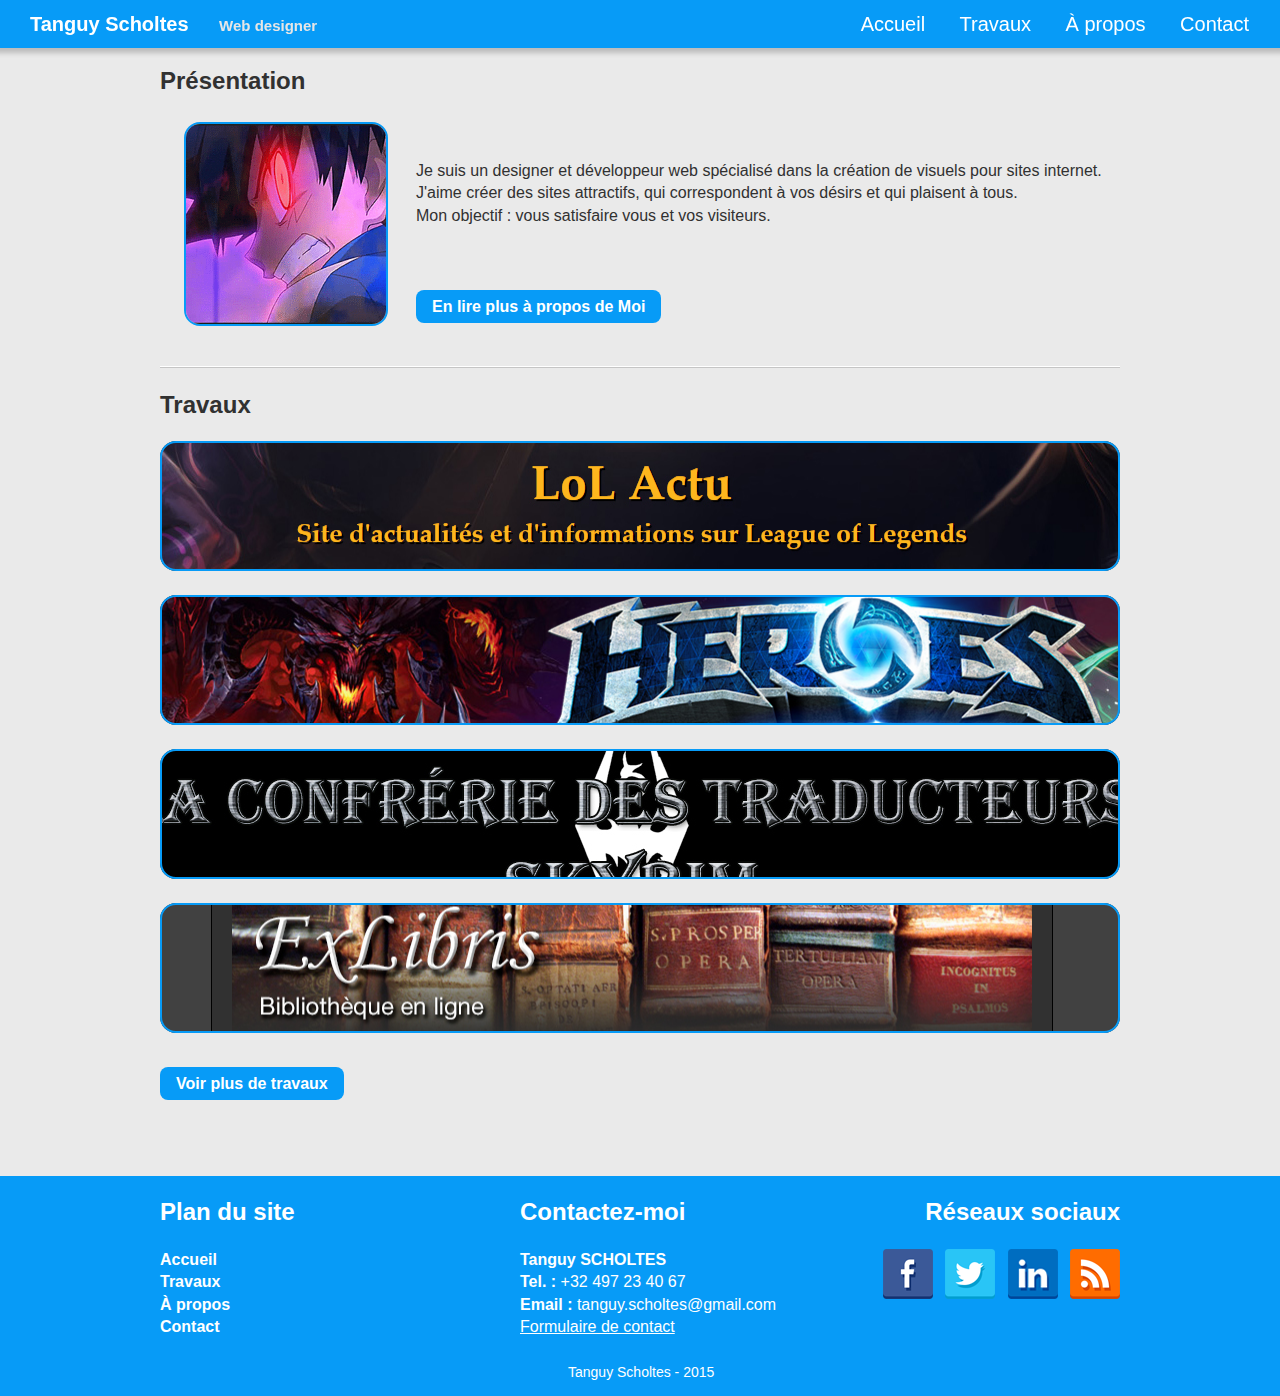
==== index.html @ 2d55f9d7 "Mockup before responsive (contact page to finish styling first)" ====
<!DOCTYPE html>
<!--[if lt IE 7]>      <html class="no-js lt-ie9 lt-ie8 lt-ie7"> <![endif]-->
<!--[if IE 7]>         <html class="no-js lt-ie9 lt-ie8"> <![endif]-->
<!--[if IE 8]>         <html class="no-js lt-ie9"> <![endif]-->
<!--[if gt IE 8]><!-->
<html class="no-js"> <!--<![endif]-->
    <head>
        <meta charset="utf-8">
        <meta http-equiv="X-UA-Compatible" content="IE=edge,chrome=1">
        <meta name="description" content="">
        <meta name="viewport" content="width=device-width, initial-scale=1">

        <script src="js/vendor/modernizr-2.6.2.min.js"></script>

        <link rel="stylesheet" href="css/style.css">
        <script type="text/javascript" src="js/script.js" ></script>

        <link rel="shortcut icon" type="image/png" href="img/favicon.png" />
		<title>Accueil - Tanguy Scholtes Portfolio</title>
	</head>

	<body>
		<!--[if lt IE 7]>
     	   <p class="browsehappy">You are using an <strong>outdated</strong> browser. Please <a href="http://browsehappy.com/">upgrade your browser<to improve your experience.</p>
        <![endif]-->
<div class="wrapper">
    <!-- contenu -->
    <header class="header-menu">
        <span class="site-title"><a class="site-link" href="index.html">Tanguy Scholtes</a> <span class="site-subtitle">Web designer</span></span>
        <nav class="menu">
            <h2 class="menu-title title-hidden">Navigation</h2>
            <ul class="menu-list">
                <li class="menu-list-item"><a class="menu-list-link" href="index.html">Accueil</a></li>
                <li class="menu-list-item"><a class="menu-list-link" href="travaux.html">Travaux</a></li>
                <li class="menu-list-item"><a class="menu-list-link" href="about.html">À propos</a></li>
                <li class="menu-list-item"><a class="menu-list-link" href="contact.html">Contact</a></li>
            </ul>
        </nav>
    </header>
        
    <main class="content">
        <h1 class="title title-hidden">Accueil</h1>
		<section class="about">
			<h2 class="title about-title">Présentation</h2>
			<img class="about-image" src="img/TanguyScholtes.png" alt="Tanguy Scholtes">
			<p class="about-text">
				Je suis un designer et développeur web spécialisé dans la création de visuels pour sites internet.<br>
				J'aime créer des sites attractifs, qui correspondent à vos désirs et qui plaisent à tous.<br>
                Mon objectif : vous satisfaire vous et vos visiteurs.<br>

				<span class="button button-about-preview"><a class="button-link" href="about.html">En lire plus à propos de Moi</a></span>
			</p>
		</section>

		<section class="last-works">
			<h2 class="title">Travaux</h2>
			<article class="last-work last-work-1">
				<a class="last-work-link" href="rework-LoLActu.html">
					<h3 class="last-work-title">Refonte de site : LoLActu</h3>
					<p class="last-work-text">Création de la page d'accueil d'un site d'information fictif sur le jeu League of Legends dans le cadre du cours de Graphisme Web.</p>
				</a>
			</article>

			<article class="last-work last-work-2">
				<a class="last-work-link" href="#">
					<h3 class="last-work-title">Refonte de site : Heroes of the Storm</h3>
					<p class="last-work-text">Refonte de la page d'accueil du site du jeu Heroes of the Storm dans le cadre du cours de Graphisme Web.</p>
				</a>
			</article>

			<article class="last-work last-work-3">
				<a class="last-work-link" href="#">
					<h3 class="last-work-title">Refonte de site : Confrérie des traducteurs Skyrim</h3>
					<p class="last-work-text">Refonte de la page d'accueil de la section Skyrim du site La Confrérie des traducteurs dans le cadre du cours de Graphisme Web.</p>
				</a>
			</article>

			<article class="last-work last-work-4">
				<a class="last-work-link" href="#">
					<h3 class="last-work-title">Bibliothèque PHP</h3>
					<p class="last-work-text">Création d'une bibliothèque en PHP.</p>
				</a>
			</article>
			<span class="button"><a class="button-link" href="travaux.html">Voir plus de travaux</a></span>
		</section>
    </main>
</div>

		<footer class="footer">
            <div class="footer-width">
                <nav class="footer-sitemap footer-section">
                    <h2 class="footer-section-title">Plan du site</h2>
                    <ul class="footer-section-list">
                        <li class="footer-section-list-item"><a class="footer-section-list-link" href="index.html">Accueil</a></li>
                        <li class="footer-section-list-item"><a class="footer-section-list-link" href="travaux.html">Travaux</a></li>
                        <li class="footer-section-list-item"><a class="footer-section-list-link" href="about.html">À propos</a></li>
                        <li class="footer-section-list-item"><a class="footer-section-list-link" href="contact.html">Contact</a></li>
                    </ul>
                </nav>
                <section class="footer-contact footer-section">
                    <h2 class="footer-section-title">Contactez-moi</h2>
                    <ul class="footer-section-list vcard" id="hcard-Tanguy-Scholtes">
                        <li class="footer-section-list-item"><span class="footer-section-list-item-title fn">Tanguy SCHOLTES</span></li>
                        <li class="footer-section-list-item"><span class="footer-section-list-item-title tel">Tel. :</span> +32 497 23 40 67</li>
                        <li class="footer-section-list-item"><span class="footer-section-list-item-title email">Email :</span> tanguy.scholtes@gmail.com</li>
                        <li class="footer-section-list-item"><span><a class="footer-section-list-link" href="contact.html#contact-form">Formulaire de contact</a></span></li>
                    </ul>
                </section>
                <section class="footer-social footer-section">
                    <h2 class="footer-section-title">Réseaux sociaux</h2>
                    <ul class="footer-section-list">
                        <li class="footer-section-list-item"><a class="footer-section-list-link social-media-link" href="https://www.facebook.com/Soultaker720"><img class="footer-section-list-image social-media-image" src="img/facebook.png" alt="Facebook"></a></li>
                        <li class="footer-section-list-item"><a class="footer-section-list-link social-media-link" href="#"><img class="footer-section-list-image social-media-image" src="img/twitter.png" alt="Twitter"></a></li>
                        <li class="footer-section-list-item"><a class="footer-section-list-link social-media-link" href="#"><img class="footer-section-list-image social-media-image" src="img/linkedin.png" alt="Linkedin"></a></li>
                        <li class="footer-section-list-item"><a class="footer-section-list-link social-media-link" href="#"><img class="footer-section-list-image social-media-image" src="img/rss.png" alt="RSS"></a></li>
                    </ul>
                </section>
                <span class="footer-legal">Tanguy Scholtes - 2015</span>
            </div>
		</footer>

        <!-- Google Analytics: change UA-XXXXX-X to be your site's ID. -->
        <script>
            (function(b,o,i,l,e,r){b.GoogleAnalyticsObject=l;b[l]||(b[l]=
            function(){(b[l].q=b[l].q||[]).push(arguments)});b[l].l=+new Date;
            e=o.createElement(i);r=o.getElementsByTagName(i)[0];
            e.src='//www.google-analytics.com/analytics.js';
            r.parentNode.insertBefore(e,r)}(window,document,'script','ga'));
            ga('create','UA-XXXXX-X');ga('send','pageview');
        </script>

	</body>
</html>
---- css/style.css ----
/*! normalize.css v3.0.1 | MIT License | git.io/normalize */html{font-family:sans-serif;-ms-text-size-adjust:100%;-webkit-text-size-adjust:100%}body{margin:0}article,aside,details,figcaption,figure,footer,header,hgroup,main,nav,section,summary{display:block}audio,canvas,progress,video{display:inline-block;vertical-align:baseline}audio:not([controls]){display:none;height:0}[hidden],template{display:none}a{background:transparent}a:active,a:hover{outline:0}abbr[title]{border-bottom:1px dotted}b,strong{font-weight:bold}dfn{font-style:italic}h1{font-size:2em;margin:0.67em 0}mark{background:#ff0;color:#000}small{font-size:80%}sub,sup{font-size:75%;line-height:0;position:relative;vertical-align:baseline}sup{top:-0.5em}sub{bottom:-0.25em}img{border:0}svg:not(:root){overflow:hidden}figure{margin:1em 40px}hr{-moz-box-sizing:content-box;box-sizing:content-box;height:0}pre{overflow:auto}code,kbd,pre,samp{font-family:monospace,monospace;font-size:1em}button,input,optgroup,select,textarea{color:inherit;font:inherit;margin:0}button{overflow:visible}button,select{text-transform:none}button,html input[type="button"],input[type="reset"],input[type="submit"]{-webkit-appearance:button;cursor:pointer}button[disabled],html input[disabled]{cursor:default}button::-moz-focus-inner,input::-moz-focus-inner{border:0;padding:0}input{line-height:normal}input[type="checkbox"],input[type="radio"]{box-sizing:border-box;padding:0}input[type="number"]::-webkit-inner-spin-button,input[type="number"]::-webkit-outer-spin-button{height:auto}input[type="search"]{-webkit-appearance:textfield;-moz-box-sizing:content-box;-webkit-box-sizing:content-box;box-sizing:content-box}input[type="search"]::-webkit-search-cancel-button,input[type="search"]::-webkit-search-decoration{-webkit-appearance:none}fieldset{border:1px solid #c0c0c0;margin:0 2px;padding:0.35em 0.625em 0.75em}legend{border:0;padding:0}textarea{overflow:auto}optgroup{font-weight:bold}table{border-collapse:collapse;border-spacing:0}td,th{padding:0}/*! HTML5 Boilerplate v4.3.0 | MIT License | http://h5bp.com/ */html,button,input,select,textarea{color:#222}html{font-size:1em;line-height:1.4}::-moz-selection{background:#b3d4fc;text-shadow:none}::selection{background:#b3d4fc;text-shadow:none}hr{display:block;height:1px;border:0;border-top:1px solid #ccc;margin:1em 0;padding:0}audio,canvas,img,video{vertical-align:middle}fieldset{border:0;margin:0;padding:0}textarea{resize:vertical}.browsehappy{margin:0.2em 0;background:#ccc;color:#000;padding:0.2em 0}.ir{background-color:transparent;border:0;overflow:hidden;*text-indent:-9999px}.ir:before{content:"";display:block;width:0;height:150%}.hidden{display:none !important;visibility:hidden}.visuallyhidden{border:0;clip:rect(0 0 0 0);height:1px;margin:-1px;overflow:hidden;padding:0;position:absolute;width:1px}.visuallyhidden.focusable:active,.visuallyhidden.focusable:focus{clip:auto;height:auto;margin:0;overflow:visible;position:static;width:auto}.invisible{visibility:hidden}.clearfix:before,.clearfix:after{content:" ";display:table}.clearfix:after{clear:both}.clearfix{*zoom:1}@media print{*{background:transparent !important;color:#000 !important;box-shadow:none !important;text-shadow:none !important}a,a:visited{text-decoration:underline}a[href]:after{content:" (" attr(href) ")"}abbr[title]:after{content:" (" attr(title) ")"}.ir a:after,a[href^="javascript:"]:after,a[href^="#"]:after{content:""}pre,blockquote{border:1px solid #999;page-break-inside:avoid}thead{display:table-header-group}tr,img{page-break-inside:avoid}img{max-width:100% !important}@page{margin:0.5cm;}p,h2,h3{orphans:3;widows:3}h2,h3{page-break-after:avoid}}html{background-color:#eaeaea}body{position:relative;color:#313131;font-family:Optima,Segoe,"Segoe UI",Candara,Calibri,Arial,sans-serif}.wrapper{margin:4em auto 5em auto;width:60em}.title-hidden{display:none}.work-overview{width:60em}.header-menu{width:100%;position:fixed;left:0;top:0;z-index:99}.site-title{font-size:1.25em;display:inline-block;margin:0 0 0 1em}.site-link{padding:0.5em;display:inline-block}.site-subtitle{font-size:0.75em;margin-left:1em}.menu-list{position:absolute;right:0;top:0;margin:0 1em 0 0;padding:0}.menu-list-link{font-size:1.25em;display:inline-block;padding:0.5em 0.75em}.menu-list-link:hover{z-index:99}.menu-list-item{display:inline-block}.button a{padding:0.5em 1em}.form-label{display:inline-block;width:7.5em}.input{padding:0.25em 0.5em;width:20em;margin-bottom:1em}.input-text{margin-top:1em}.input-submit{margin-top:1em;padding:0.3125em 0.5em}.work-preview{min-height:7em;display:block;margin-bottom:1em}.work-preview-image{float:left;padding-right:1em}.footer{min-height:220px}.footer-width{width:60em;position:relative;margin:0 auto}.footer-section{display:inline-block}.footer-section-list{padding-left:0}.footer-contact{position:absolute;top:0;left:37.5%;margin:0 auto}.footer-social{position:absolute;top:0;right:0}.footer-social .footer-section-title{text-align:right}.footer-social .footer-section-list-item{display:inline-block;padding-left:0.5em}.footer-legal{font-size:0.875em;position:absolute;left:42.5%;bottom:-2em}.about{position:relative;padding-bottom:1em}.button-about-preview{position:absolute;left:0em;top:8.5em}.about-title{margin:0;font-size:1.5em}.about-image{width:12.5em;height:12.5em;margin:1.5em}.about-list{padding:1em}.about-text{position:absolute;left:16em;top:5em}.about-long-text{display:inline-block;width:61%}.about-text-page{position:relative;left:inherit;top:inherit;display:inline-block;margin-left:1.5em}.about-vignette{width:34%;font-size:0.85em;display:inline-block;padding:1em;position:relative;top:-6em}.about-vignette .about-list{padding-bottom:0;margin-bottom:0;margin-top:0}.about-vignette .about-list-item{margin-bottom:0.5em}.about-vignette .about-image-wrapper{text-align:center}.about-vignette .about-image{margin:0.5em auto}.about-vignette .button{position:absolute;top:49em;text-align:center;width:90%}.last-works{margin-bottom:2em}.last-work-link{padding:0.5em 0.5em 1em 0.5em;display:block;margin-bottom:1.5em}.header-menu{background-color:#079bf7;color:white;font-family:Arial,"Helvetica Neue",Helvetica,sans-serif;box-shadow:0 0 5px 5px rgba(0,0,0,0.2)}.site-title{font-family:Optima,Segoe,"Segoe UI",Candara,Calibri,Arial,sans-serif;font-weight:bold}.site-link{color:white;text-decoration:none;transition:background 500ms ease}.site-link:hover{color:white}.site-subtitle{font-family:Futura,"Trebuchet MS",Arial,sans-serif;font-weight:bold;color:#e6e6e6}.menu-list-link{color:white;text-decoration:none}.menu-list-link:hover{background-color:white;transition:background 500ms ease;color:#079bf7;border-bottom:3px solid #079bf7}.button a{background-color:#079bf7;text-decoration:none;color:white;font-weight:bold;border-radius:0.5em}.button a:hover{border:2px solid #079bf7;background-color:white;color:#079bf7;transform:scale(1.1, 1.1)}.form-text{font-weight:bold}.input{border:1px solid #c5c5c5;border-radius:0.5em}.input-submit{text-decoration:none;background-color:#079bf7;color:white;font-weight:bold;border-radius:0.5em;border:2px solid #079bf7}.input-submit:hover{background-color:white;border:2px solid #079bf7;color:#079bf7}.work-preview-link{text-decoration:none;color:#079bf7}.work-preview-link:hover{text-decoration:underline}.work-preview-image:hover{opacity:0.75}.footer{background-color:#079bf7;color:white}.footer-section-list{list-style-type:none}.footer-section-list-item-title{font-weight:bold}.footer-section-list-link{color:white}.footer-section-list-link:hover{text-decoration:underline}.footer-sitemap .footer-section-list-link{font-weight:bold;text-decoration:none}.footer-contact .footer-section-list-link:hover{font-weight:bold}.footer-social .footer-section-list-item{transition:transform 500ms ease}.footer-social .footer-section-list-item:hover{transform:scale(1.2);transition:transform 500ms ease}.about{border-bottom:1px solid white}.about-image{border-radius:1em;border:2px solid #079bf7}.about-list{list-style-type:none}.about-list-link{color:#079bf7}.about-list-link:hover{font-weight:bold}.about-list-title{font-weight:bold}.about-vignette{border:none;background-color:#079bf7;color:white;border-radius:1em}.about-vignette .about-list-link{color:white}.about-vignette .about-image{border:2px solid white}.last-works{border-top:1px solid #c5c5c5}.last-work{background-color:#313131;color:white;border-radius:1em}.last-work-link{text-decoration:none;color:rgba(255,255,255,0);border-radius:1em;border:2px solid #079bf7}.last-work-1 .last-work-link{background-image:url("../img/LoLActu.jpg");background-position:50% 30%}.last-work-2 .last-work-link{background-image:url("../img/HeroesOfTheStorm.jpg");background-position:30% 18.5%}.last-work-3 .last-work-link{background-image:url("../img/ConfrerieDesTraducteursSkyrim.jpg");background-position:50% 5%}.last-work-4 .last-work-link{background-image:url("../img/BiblioPHP.jpg");background-position:50% 7.5%;margin-bottom:2.5em}.last-work-link:hover{background-image:none;background-color:white;color:#079bf7;transition:color 1000ms ease;transition:background-color 500ms ease;transition:transform 500ms ease;transition:background-image 500ms ease}
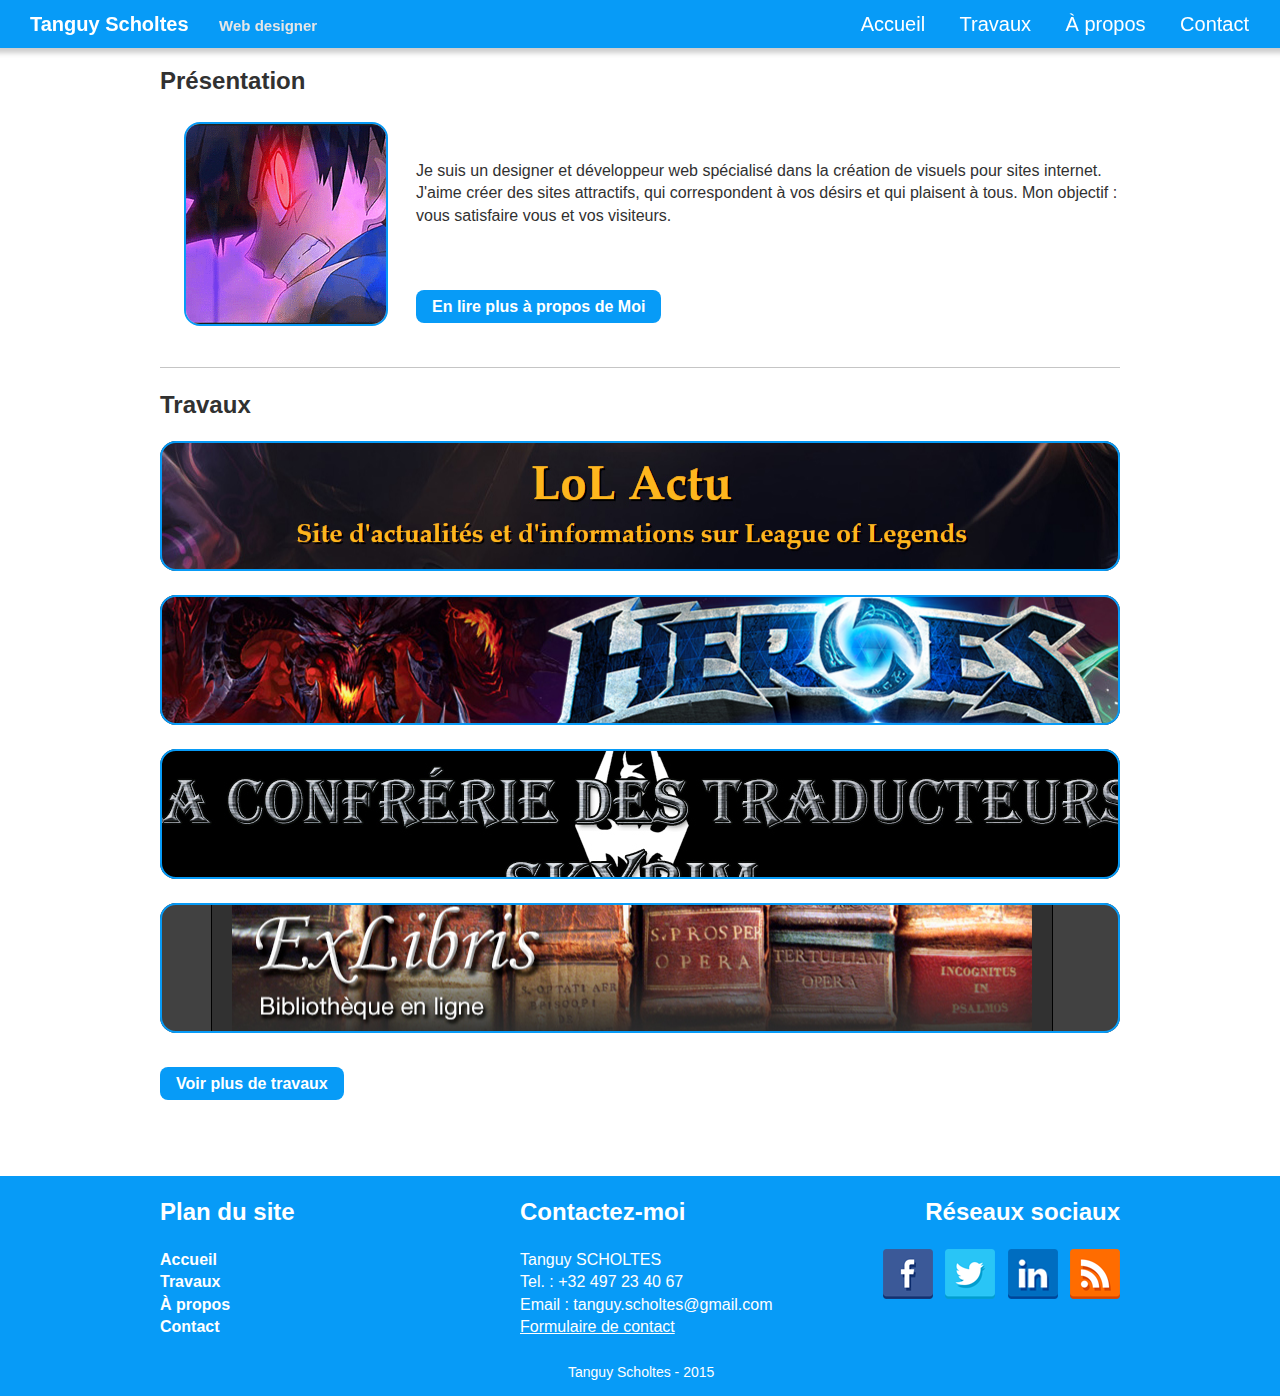
==== commit a7df2c20: "BEM classes notation" ====
--- a/index.html
+++ b/index.html
@@ -1,9 +1,9 @@
 <!DOCTYPE html>
-<!--[if lt IE 7]>      <html class="no-js lt-ie9 lt-ie8 lt-ie7"> <![endif]-->
-<!--[if IE 7]>         <html class="no-js lt-ie9 lt-ie8"> <![endif]-->
-<!--[if IE 8]>         <html class="no-js lt-ie9"> <![endif]-->
+<!--[if lt IE 7]>      <html class="no-js lt-ie9 lt-ie8 lt-ie7" lang="fr"> <![endif]-->
+<!--[if IE 7]>         <html class="no-js lt-ie9 lt-ie8" lang="fr"> <![endif]-->
+<!--[if IE 8]>         <html class="no-js lt-ie9" lang="fr"> <![endif]-->
 <!--[if gt IE 8]><!-->
-<html class="no-js"> <!--<![endif]-->
+<html class="no-js" lang="fr"> <!--<![endif]-->
     <head>
         <meta charset="utf-8">
         <meta http-equiv="X-UA-Compatible" content="IE=edge,chrome=1">
@@ -11,9 +11,8 @@
         <meta name="viewport" content="width=device-width, initial-scale=1">
 
         <script src="js/vendor/modernizr-2.6.2.min.js"></script>
-
+        
         <link rel="stylesheet" href="css/style.css">
-        <script type="text/javascript" src="js/script.js" ></script>
 
         <link rel="shortcut icon" type="image/png" href="img/favicon.png" />
 		<title>Accueil - Tanguy Scholtes Portfolio</title>
@@ -25,99 +24,99 @@
         <![endif]-->
 <div class="wrapper">
     <!-- contenu -->
-    <header class="header-menu">
-        <span class="site-title"><a class="site-link" href="index.html">Tanguy Scholtes</a> <span class="site-subtitle">Web designer</span></span>
+    <header class="header">
+        <span class="site__title"><a class="site__link" href="index.html">Tanguy Scholtes</a> <span class="site__subtitle">Web designer</span></span>
         <nav class="menu">
-            <h2 class="menu-title title-hidden">Navigation</h2>
-            <ul class="menu-list">
-                <li class="menu-list-item"><a class="menu-list-link" href="index.html">Accueil</a></li>
-                <li class="menu-list-item"><a class="menu-list-link" href="travaux.html">Travaux</a></li>
-                <li class="menu-list-item"><a class="menu-list-link" href="about.html">À propos</a></li>
-                <li class="menu-list-item"><a class="menu-list-link" href="contact.html">Contact</a></li>
+            <h2 class="menu__title title title--hidden">Navigation</h2>
+            <ul class="menu__list">
+                <li class="menu__list-item"><a class="menu__list__link" href="index.html">Accueil</a></li>
+                <li class="menu__list-item"><a class="menu__list__link" href="travaux.html">Travaux</a></li>
+                <li class="menu__list-item"><a class="menu__list__link" href="about.html">À propos</a></li>
+                <li class="menu__list-item"><a class="menu__list__link" href="contact.html">Contact</a></li>
             </ul>
         </nav>
     </header>
         
     <main class="content">
-        <h1 class="title title-hidden">Accueil</h1>
+        <h1 class="title main-title title--hidden">Accueil</h1>
 		<section class="about">
-			<h2 class="title about-title">Présentation</h2>
-			<img class="about-image" src="img/TanguyScholtes.png" alt="Tanguy Scholtes">
-			<p class="about-text">
-				Je suis un designer et développeur web spécialisé dans la création de visuels pour sites internet.<br>
-				J'aime créer des sites attractifs, qui correspondent à vos désirs et qui plaisent à tous.<br>
-                Mon objectif : vous satisfaire vous et vos visiteurs.<br>
+			<h2 class="title about__title">Présentation</h2>
+			<img class="about__image" src="img/TanguyScholtes.png" alt="Tanguy Scholtes">
+			<p class="about__text">
+				Je suis un designer et développeur web spécialisé dans la création de visuels pour sites internet.
+				J'aime créer des sites attractifs, qui correspondent à vos désirs et qui plaisent à tous.
+                Mon objectif : vous satisfaire vous et vos visiteurs.
 
-				<span class="button button-about-preview"><a class="button-link" href="about.html">En lire plus à propos de Moi</a></span>
+				<span class="button button__about"><a class="button__link" href="about.html">En lire plus à propos de Moi</a></span>
 			</p>
 		</section>
 
 		<section class="last-works">
 			<h2 class="title">Travaux</h2>
 			<article class="last-work last-work-1">
-				<a class="last-work-link" href="rework-LoLActu.html">
-					<h3 class="last-work-title">Refonte de site : LoLActu</h3>
-					<p class="last-work-text">Création de la page d'accueil d'un site d'information fictif sur le jeu League of Legends dans le cadre du cours de Graphisme Web.</p>
+				<a class="last-work__link" href="rework-LoLActu.html">
+					<h3 class="last-work__title">Refonte de site : LoLActu</h3>
+					<p class="last-work__text">Création de la page d'accueil d'un site d'information fictif sur le jeu League of Legends dans le cadre du cours de Graphisme Web.</p>
 				</a>
 			</article>
 
 			<article class="last-work last-work-2">
-				<a class="last-work-link" href="#">
-					<h3 class="last-work-title">Refonte de site : Heroes of the Storm</h3>
-					<p class="last-work-text">Refonte de la page d'accueil du site du jeu Heroes of the Storm dans le cadre du cours de Graphisme Web.</p>
+				<a class="last-work__link" href="#">
+					<h3 class="last-work__title">Refonte de site : Heroes of the Storm</h3>
+					<p class="last-work__text">Refonte de la page d'accueil du site du jeu Heroes of the Storm dans le cadre du cours de Graphisme Web.</p>
 				</a>
 			</article>
 
 			<article class="last-work last-work-3">
-				<a class="last-work-link" href="#">
-					<h3 class="last-work-title">Refonte de site : Confrérie des traducteurs Skyrim</h3>
-					<p class="last-work-text">Refonte de la page d'accueil de la section Skyrim du site La Confrérie des traducteurs dans le cadre du cours de Graphisme Web.</p>
+				<a class="last-work__link" href="#">
+					<h3 class="last-work__title">Refonte de site : Confrérie des traducteurs Skyrim</h3>
+					<p class="last-work__text">Refonte de la page d'accueil de la section Skyrim du site La Confrérie des traducteurs dans le cadre du cours de Graphisme Web.</p>
 				</a>
 			</article>
 
 			<article class="last-work last-work-4">
-				<a class="last-work-link" href="#">
-					<h3 class="last-work-title">Bibliothèque PHP</h3>
-					<p class="last-work-text">Création d'une bibliothèque en PHP.</p>
+				<a class="last-work__link" href="#">
+					<h3 class="last-work__title">Bibliothèque PHP</h3>
+					<p class="last-work__text">Création d'une bibliothèque en PHP.</p>
 				</a>
 			</article>
-			<span class="button"><a class="button-link" href="travaux.html">Voir plus de travaux</a></span>
+			<span class="button"><a class="button__link" href="travaux.html">Voir plus de travaux</a></span>
 		</section>
     </main>
 </div>
 
-		<footer class="footer">
-            <div class="footer-width">
-                <nav class="footer-sitemap footer-section">
-                    <h2 class="footer-section-title">Plan du site</h2>
-                    <ul class="footer-section-list">
-                        <li class="footer-section-list-item"><a class="footer-section-list-link" href="index.html">Accueil</a></li>
-                        <li class="footer-section-list-item"><a class="footer-section-list-link" href="travaux.html">Travaux</a></li>
-                        <li class="footer-section-list-item"><a class="footer-section-list-link" href="about.html">À propos</a></li>
-                        <li class="footer-section-list-item"><a class="footer-section-list-link" href="contact.html">Contact</a></li>
+		<div class="footer__wrapper">
+            <footer class="footer">
+                <nav class="footer__sitemap footer__section">
+                    <h2 class="footer__section__title">Plan du site</h2>
+                    <ul class="footer__section__list">
+                        <li class="footer__section__list-item"><a class="footer__section__list__link" href="index.html">Accueil</a></li>
+                        <li class="footer__section__list-item"><a class="footer__section__list__link" href="travaux.html">Travaux</a></li>
+                        <li class="footer__section__list-item"><a class="footer__section__list__link" href="about.html">À propos</a></li>
+                        <li class="footer__section__list-item"><a class="footer__section__list__link" href="contact.html">Contact</a></li>
                     </ul>
                 </nav>
-                <section class="footer-contact footer-section">
-                    <h2 class="footer-section-title">Contactez-moi</h2>
-                    <ul class="footer-section-list vcard" id="hcard-Tanguy-Scholtes">
-                        <li class="footer-section-list-item"><span class="footer-section-list-item-title fn">Tanguy SCHOLTES</span></li>
-                        <li class="footer-section-list-item"><span class="footer-section-list-item-title tel">Tel. :</span> +32 497 23 40 67</li>
-                        <li class="footer-section-list-item"><span class="footer-section-list-item-title email">Email :</span> tanguy.scholtes@gmail.com</li>
-                        <li class="footer-section-list-item"><span><a class="footer-section-list-link" href="contact.html#contact-form">Formulaire de contact</a></span></li>
+                <section class="footer__contact footer__section">
+                    <h2 class="footer__section__title">Contactez-moi</h2>
+                    <ul class="footer__section__list vcard" id="hcard-Tanguy-Scholtes">
+                        <li class="footer__section__list-item"><span class="footer__section__list__link fn">Tanguy SCHOLTES</span></li>
+                        <li class="footer__section__list-item"><span class="footer__section__list__link tel">Tel. :</span> +32 497 23 40 67</li>
+                        <li class="footer__section__list-item"><span class="footer__section__list__link email">Email :</span> tanguy.scholtes@gmail.com</li>
+                        <li class="footer__section__list-item"><span><a class="footer__section__list__link" href="contact.html#contact-form">Formulaire de contact</a></span></li>
                     </ul>
                 </section>
-                <section class="footer-social footer-section">
-                    <h2 class="footer-section-title">Réseaux sociaux</h2>
-                    <ul class="footer-section-list">
-                        <li class="footer-section-list-item"><a class="footer-section-list-link social-media-link" href="https://www.facebook.com/Soultaker720"><img class="footer-section-list-image social-media-image" src="img/facebook.png" alt="Facebook"></a></li>
-                        <li class="footer-section-list-item"><a class="footer-section-list-link social-media-link" href="#"><img class="footer-section-list-image social-media-image" src="img/twitter.png" alt="Twitter"></a></li>
-                        <li class="footer-section-list-item"><a class="footer-section-list-link social-media-link" href="#"><img class="footer-section-list-image social-media-image" src="img/linkedin.png" alt="Linkedin"></a></li>
-                        <li class="footer-section-list-item"><a class="footer-section-list-link social-media-link" href="#"><img class="footer-section-list-image social-media-image" src="img/rss.png" alt="RSS"></a></li>
+                <section class="footer__social footer__section">
+                    <h2 class="footer__section__title">Réseaux sociaux</h2>
+                    <ul class="footer__section__list">
+                        <li class="footer__section__list-item"><a class="footer__section__list__link social-media__link" href="https://www.facebook.com/Soultaker720"><img class="footer__section__list__image social-media__image" src="img/facebook.png" alt="Facebook"></a></li>
+                        <li class="footer__section__list-item"><a class="footer__section__list__link social-media__link" href="#"><img class="footer__section__list__image social-media__image" src="img/twitter.png" alt="Twitter"></a></li>
+                        <li class="footer__section__list-item"><a class="footer__section__list__link social-media__link" href="#"><img class="footer__section__list__image social-media__image" src="img/linkedin.png" alt="Linkedin"></a></li>
+                        <li class="footer__section__list-item"><a class="footer__section__list__link social-media__link" href="#"><img class="footer__section__list__image social-media__image" src="img/rss.png" alt="RSS"></a></li>
                     </ul>
                 </section>
-                <span class="footer-legal">Tanguy Scholtes - 2015</span>
-            </div>
-		</footer>
+                <span class="footer__legal">Tanguy Scholtes - 2015</span>
+            </footer>
+		</div>
 
         <!-- Google Analytics: change UA-XXXXX-X to be your site's ID. -->
         <script>
--- a/css/style.css
+++ b/css/style.css
@@ -1 +1 @@
-/*! normalize.css v3.0.1 | MIT License | git.io/normalize */html{font-family:sans-serif;-ms-text-size-adjust:100%;-webkit-text-size-adjust:100%}body{margin:0}article,aside,details,figcaption,figure,footer,header,hgroup,main,nav,section,summary{display:block}audio,canvas,progress,video{display:inline-block;vertical-align:baseline}audio:not([controls]){display:none;height:0}[hidden],template{display:none}a{background:transparent}a:active,a:hover{outline:0}abbr[title]{border-bottom:1px dotted}b,strong{font-weight:bold}dfn{font-style:italic}h1{font-size:2em;margin:0.67em 0}mark{background:#ff0;color:#000}small{font-size:80%}sub,sup{font-size:75%;line-height:0;position:relative;vertical-align:baseline}sup{top:-0.5em}sub{bottom:-0.25em}img{border:0}svg:not(:root){overflow:hidden}figure{margin:1em 40px}hr{-moz-box-sizing:content-box;box-sizing:content-box;height:0}pre{overflow:auto}code,kbd,pre,samp{font-family:monospace,monospace;font-size:1em}button,input,optgroup,select,textarea{color:inherit;font:inherit;margin:0}button{overflow:visible}button,select{text-transform:none}button,html input[type="button"],input[type="reset"],input[type="submit"]{-webkit-appearance:button;cursor:pointer}button[disabled],html input[disabled]{cursor:default}button::-moz-focus-inner,input::-moz-focus-inner{border:0;padding:0}input{line-height:normal}input[type="checkbox"],input[type="radio"]{box-sizing:border-box;padding:0}input[type="number"]::-webkit-inner-spin-button,input[type="number"]::-webkit-outer-spin-button{height:auto}input[type="search"]{-webkit-appearance:textfield;-moz-box-sizing:content-box;-webkit-box-sizing:content-box;box-sizing:content-box}input[type="search"]::-webkit-search-cancel-button,input[type="search"]::-webkit-search-decoration{-webkit-appearance:none}fieldset{border:1px solid #c0c0c0;margin:0 2px;padding:0.35em 0.625em 0.75em}legend{border:0;padding:0}textarea{overflow:auto}optgroup{font-weight:bold}table{border-collapse:collapse;border-spacing:0}td,th{padding:0}/*! HTML5 Boilerplate v4.3.0 | MIT License | http://h5bp.com/ */html,button,input,select,textarea{color:#222}html{font-size:1em;line-height:1.4}::-moz-selection{background:#b3d4fc;text-shadow:none}::selection{background:#b3d4fc;text-shadow:none}hr{display:block;height:1px;border:0;border-top:1px solid #ccc;margin:1em 0;padding:0}audio,canvas,img,video{vertical-align:middle}fieldset{border:0;margin:0;padding:0}textarea{resize:vertical}.browsehappy{margin:0.2em 0;background:#ccc;color:#000;padding:0.2em 0}.ir{background-color:transparent;border:0;overflow:hidden;*text-indent:-9999px}.ir:before{content:"";display:block;width:0;height:150%}.hidden{display:none !important;visibility:hidden}.visuallyhidden{border:0;clip:rect(0 0 0 0);height:1px;margin:-1px;overflow:hidden;padding:0;position:absolute;width:1px}.visuallyhidden.focusable:active,.visuallyhidden.focusable:focus{clip:auto;height:auto;margin:0;overflow:visible;position:static;width:auto}.invisible{visibility:hidden}.clearfix:before,.clearfix:after{content:" ";display:table}.clearfix:after{clear:both}.clearfix{*zoom:1}@media print{*{background:transparent !important;color:#000 !important;box-shadow:none !important;text-shadow:none !important}a,a:visited{text-decoration:underline}a[href]:after{content:" (" attr(href) ")"}abbr[title]:after{content:" (" attr(title) ")"}.ir a:after,a[href^="javascript:"]:after,a[href^="#"]:after{content:""}pre,blockquote{border:1px solid #999;page-break-inside:avoid}thead{display:table-header-group}tr,img{page-break-inside:avoid}img{max-width:100% !important}@page{margin:0.5cm;}p,h2,h3{orphans:3;widows:3}h2,h3{page-break-after:avoid}}html{background-color:#eaeaea}body{position:relative;color:#313131;font-family:Optima,Segoe,"Segoe UI",Candara,Calibri,Arial,sans-serif}.wrapper{margin:4em auto 5em auto;width:60em}.title-hidden{display:none}.work-overview{width:60em}.header-menu{width:100%;position:fixed;left:0;top:0;z-index:99}.site-title{font-size:1.25em;display:inline-block;margin:0 0 0 1em}.site-link{padding:0.5em;display:inline-block}.site-subtitle{font-size:0.75em;margin-left:1em}.menu-list{position:absolute;right:0;top:0;margin:0 1em 0 0;padding:0}.menu-list-link{font-size:1.25em;display:inline-block;padding:0.5em 0.75em}.menu-list-link:hover{z-index:99}.menu-list-item{display:inline-block}.button a{padding:0.5em 1em}.form-label{display:inline-block;width:7.5em}.input{padding:0.25em 0.5em;width:20em;margin-bottom:1em}.input-text{margin-top:1em}.input-submit{margin-top:1em;padding:0.3125em 0.5em}.work-preview{min-height:7em;display:block;margin-bottom:1em}.work-preview-image{float:left;padding-right:1em}.footer{min-height:220px}.footer-width{width:60em;position:relative;margin:0 auto}.footer-section{display:inline-block}.footer-section-list{padding-left:0}.footer-contact{position:absolute;top:0;left:37.5%;margin:0 auto}.footer-social{position:absolute;top:0;right:0}.footer-social .footer-section-title{text-align:right}.footer-social .footer-section-list-item{display:inline-block;padding-left:0.5em}.footer-legal{font-size:0.875em;position:absolute;left:42.5%;bottom:-2em}.about{position:relative;padding-bottom:1em}.button-about-preview{position:absolute;left:0em;top:8.5em}.about-title{margin:0;font-size:1.5em}.about-image{width:12.5em;height:12.5em;margin:1.5em}.about-list{padding:1em}.about-text{position:absolute;left:16em;top:5em}.about-long-text{display:inline-block;width:61%}.about-text-page{position:relative;left:inherit;top:inherit;display:inline-block;margin-left:1.5em}.about-vignette{width:34%;font-size:0.85em;display:inline-block;padding:1em;position:relative;top:-6em}.about-vignette .about-list{padding-bottom:0;margin-bottom:0;margin-top:0}.about-vignette .about-list-item{margin-bottom:0.5em}.about-vignette .about-image-wrapper{text-align:center}.about-vignette .about-image{margin:0.5em auto}.about-vignette .button{position:absolute;top:49em;text-align:center;width:90%}.last-works{margin-bottom:2em}.last-work-link{padding:0.5em 0.5em 1em 0.5em;display:block;margin-bottom:1.5em}.header-menu{background-color:#079bf7;color:white;font-family:Arial,"Helvetica Neue",Helvetica,sans-serif;box-shadow:0 0 5px 5px rgba(0,0,0,0.2)}.site-title{font-family:Optima,Segoe,"Segoe UI",Candara,Calibri,Arial,sans-serif;font-weight:bold}.site-link{color:white;text-decoration:none;transition:background 500ms ease}.site-link:hover{color:white}.site-subtitle{font-family:Futura,"Trebuchet MS",Arial,sans-serif;font-weight:bold;color:#e6e6e6}.menu-list-link{color:white;text-decoration:none}.menu-list-link:hover{background-color:white;transition:background 500ms ease;color:#079bf7;border-bottom:3px solid #079bf7}.button a{background-color:#079bf7;text-decoration:none;color:white;font-weight:bold;border-radius:0.5em}.button a:hover{border:2px solid #079bf7;background-color:white;color:#079bf7;transform:scale(1.1, 1.1)}.form-text{font-weight:bold}.input{border:1px solid #c5c5c5;border-radius:0.5em}.input-submit{text-decoration:none;background-color:#079bf7;color:white;font-weight:bold;border-radius:0.5em;border:2px solid #079bf7}.input-submit:hover{background-color:white;border:2px solid #079bf7;color:#079bf7}.work-preview-link{text-decoration:none;color:#079bf7}.work-preview-link:hover{text-decoration:underline}.work-preview-image:hover{opacity:0.75}.footer{background-color:#079bf7;color:white}.footer-section-list{list-style-type:none}.footer-section-list-item-title{font-weight:bold}.footer-section-list-link{color:white}.footer-section-list-link:hover{text-decoration:underline}.footer-sitemap .footer-section-list-link{font-weight:bold;text-decoration:none}.footer-contact .footer-section-list-link:hover{font-weight:bold}.footer-social .footer-section-list-item{transition:transform 500ms ease}.footer-social .footer-section-list-item:hover{transform:scale(1.2);transition:transform 500ms ease}.about{border-bottom:1px solid white}.about-image{border-radius:1em;border:2px solid #079bf7}.about-list{list-style-type:none}.about-list-link{color:#079bf7}.about-list-link:hover{font-weight:bold}.about-list-title{font-weight:bold}.about-vignette{border:none;background-color:#079bf7;color:white;border-radius:1em}.about-vignette .about-list-link{color:white}.about-vignette .about-image{border:2px solid white}.last-works{border-top:1px solid #c5c5c5}.last-work{background-color:#313131;color:white;border-radius:1em}.last-work-link{text-decoration:none;color:rgba(255,255,255,0);border-radius:1em;border:2px solid #079bf7}.last-work-1 .last-work-link{background-image:url("../img/LoLActu.jpg");background-position:50% 30%}.last-work-2 .last-work-link{background-image:url("../img/HeroesOfTheStorm.jpg");background-position:30% 18.5%}.last-work-3 .last-work-link{background-image:url("../img/ConfrerieDesTraducteursSkyrim.jpg");background-position:50% 5%}.last-work-4 .last-work-link{background-image:url("../img/BiblioPHP.jpg");background-position:50% 7.5%;margin-bottom:2.5em}.last-work-link:hover{background-image:none;background-color:white;color:#079bf7;transition:color 1000ms ease;transition:background-color 500ms ease;transition:transform 500ms ease;transition:background-image 500ms ease}+html{font-size:16px}/*! normalize.css v3.0.1 | MIT License | git.io/normalize */html{font-family:sans-serif;-ms-text-size-adjust:100%;-webkit-text-size-adjust:100%}body{margin:0}article,aside,details,figcaption,figure,footer,header,hgroup,main,nav,section,summary{display:block}audio,canvas,progress,video{display:inline-block;vertical-align:baseline}audio:not([controls]){display:none;height:0}[hidden],template{display:none}a{background:transparent}a:active,a:hover{outline:0}abbr[title]{border-bottom:1px dotted}b,strong{font-weight:bold}dfn{font-style:italic}h1{font-size:2em;margin:0.67em 0}mark{background:#ff0;color:#000}small{font-size:80%}sub,sup{font-size:75%;line-height:0;position:relative;vertical-align:baseline}sup{top:-0.5em}sub{bottom:-0.25em}img{border:0}svg:not(:root){overflow:hidden}figure{margin:1em 40px}hr{-moz-box-sizing:content-box;box-sizing:content-box;height:0}pre{overflow:auto}code,kbd,pre,samp{font-family:monospace,monospace;font-size:1em}button,input,optgroup,select,textarea{color:inherit;font:inherit;margin:0}button{overflow:visible}button,select{text-transform:none}button,html input[type="button"],input[type="reset"],input[type="submit"]{-webkit-appearance:button;cursor:pointer}button[disabled],html input[disabled]{cursor:default}button::-moz-focus-inner,input::-moz-focus-inner{border:0;padding:0}input{line-height:normal}input[type="checkbox"],input[type="radio"]{box-sizing:border-box;padding:0}input[type="number"]::-webkit-inner-spin-button,input[type="number"]::-webkit-outer-spin-button{height:auto}input[type="search"]{-webkit-appearance:textfield;-moz-box-sizing:content-box;-webkit-box-sizing:content-box;box-sizing:content-box}input[type="search"]::-webkit-search-cancel-button,input[type="search"]::-webkit-search-decoration{-webkit-appearance:none}fieldset{border:1px solid #c0c0c0;margin:0 2px;padding:0.35em 0.625em 0.75em}legend{border:0;padding:0}textarea{overflow:auto}optgroup{font-weight:bold}table{border-collapse:collapse;border-spacing:0}td,th{padding:0}/*! HTML5 Boilerplate v4.3.0 | MIT License | http://h5bp.com/ */html,button,input,select,textarea{color:#222}html{font-size:1em;line-height:1.4}::-moz-selection{background:#b3d4fc;text-shadow:none}::selection{background:#b3d4fc;text-shadow:none}hr{display:block;height:1px;border:0;border-top:1px solid #ccc;margin:1em 0;padding:0}audio,canvas,img,video{vertical-align:middle}fieldset{border:0;margin:0;padding:0}textarea{resize:vertical}.browsehappy{margin:0.2em 0;background:#ccc;color:#000;padding:0.2em 0}.ir{background-color:transparent;border:0;overflow:hidden;*text-indent:-9999px}.ir:before{content:"";display:block;width:0;height:150%}.hidden{display:none !important;visibility:hidden}.visuallyhidden{border:0;clip:rect(0 0 0 0);height:1px;margin:-1px;overflow:hidden;padding:0;position:absolute;width:1px}.visuallyhidden.focusable:active,.visuallyhidden.focusable:focus{clip:auto;height:auto;margin:0;overflow:visible;position:static;width:auto}.invisible{visibility:hidden}.clearfix:before,.clearfix:after{content:" ";display:table}.clearfix:after{clear:both}.clearfix{*zoom:1}@media print{*{background:transparent !important;color:#000 !important;box-shadow:none !important;text-shadow:none !important}a,a:visited{text-decoration:underline}a[href]:after{content:" (" attr(href) ")"}abbr[title]:after{content:" (" attr(title) ")"}.ir a:after,a[href^="javascript:"]:after,a[href^="#"]:after{content:""}pre,blockquote{border:1px solid #999;page-break-inside:avoid}thead{display:table-header-group}tr,img{page-break-inside:avoid}img{max-width:100% !important}@page{margin:0.5cm;}p,h2,h3{orphans:3;widows:3}h2,h3{page-break-after:avoid}}body{position:relative;color:#313131;font-family:Optima,Segoe,"Segoe UI",Candara,Calibri,Arial,sans-serif}.wrapper{margin:4em auto 5em auto;width:60em}.title{font-size:1.5em}.title--hidden{display:none}.work__overview{width:60em}.header{width:100%;position:fixed;left:0;top:0;z-index:99}.site__title{font-size:1.25em;display:inline-block;margin:0 0 0 1em}.site__link{padding:0.5em;display:inline-block}.site__subtitle{font-size:0.75em;margin-left:1em}.menu__list{position:absolute;right:0;top:0;margin:0 1em 0 0;padding:0}.menu__list__link{font-size:1.25em;display:inline-block;padding:0.5em 0.75em}.menu__list__link:hover{z-index:99}.menu__list-item{display:inline-block}.button__link{padding:0.5em 1em}.form-label{display:inline-block;width:7.5em}.input{padding:0.25em 0.5em;width:20em;margin-bottom:1em}.input-text{margin-top:1em}.input-submit{margin-top:1em;padding:0.3125em 0.5em}.work-preview{min-height:7em;display:block;margin-bottom:1em}.work-preview__image{float:left;padding-right:1em}.footer__wrapper{min-height:220px}.footer{width:60em;position:relative;margin:0 auto}.footer__section{display:inline-block}.footer__section__list{padding-left:0}.footer__contact{position:absolute;top:0;left:37.5%;margin:0 auto}.footer__social{position:absolute;top:0;right:0}.footer__social .footer__section__title{text-align:right}.footer__social .footer__section__list-item{display:inline-block;padding-left:0.5em}.footer__legal{font-size:0.875em;position:absolute;left:42.5%;bottom:-2em}.about{position:relative;padding-bottom:1em}.button__about{position:absolute;left:0em;top:8.5em}.about__title{margin:0;font-size:1.5em}.about__image{width:12.5em;height:12.5em;margin:1.5em}.about__list{padding:1em}.about__text{position:absolute;left:16em;top:5em}.about__long-text{display:inline-block;width:61%}.about__text-page{position:relative;left:inherit;top:inherit;display:inline-block;margin-left:1.5em}.about__vignette{width:34%;font-size:0.85em;display:inline-block;padding:1em;position:relative;top:-6em}.about__vignette .about__list{padding-bottom:0;margin-bottom:0;margin-top:0}.about__vignette .about__list-item{margin-bottom:0.5em}.about__vignette .about__image__wrapper{text-align:center}.about__vignette .about__image{margin:0.5em auto}.about__vignette .button{position:absolute;top:49em;text-align:center;width:90%}.last-works{margin-bottom:2em}.last-work__link{padding:0.5em 0.5em 1em 0.5em;display:block;margin-bottom:1.5em}.header{background-color:#079bf7;color:white;box-shadow:0 0 5px 5px rgba(0,0,0,0.2)}.site__title{font-weight:bold}.site__link{color:white;text-decoration:none;transition:background 500ms ease}.site__link:hover{color:white}.site__subtitle{font-family:Futura,"Trebuchet MS",Arial,sans-serif;font-weight:bold;color:#e6e6e6}.menu__list__link{color:white;text-decoration:none}.menu__list__link:hover{background-color:white;transition:background 500ms ease;color:#079bf7;border-bottom:3px solid #079bf7}.button__link{background-color:#079bf7;text-decoration:none;color:white;font-weight:bold;border-radius:0.5em}.button__link:hover{border:2px solid #079bf7;background-color:white;color:#079bf7;transform:scale(1.1, 1.1)}.form-text{font-weight:bold}.input{border:1px solid #c5c5c5;border-radius:0.5em}.input-submit{text-decoration:none;background-color:#079bf7;color:white;font-weight:bold;border-radius:0.5em;border:2px solid #079bf7}.input-submit:hover{background-color:white;border:2px solid #079bf7;color:#079bf7}.work-preview__link{text-decoration:none;color:#079bf7}.work-preview__link:hover{text-decoration:underline}.work-preview__image:hover{opacity:0.75}.footer__wrapper{background-color:#079bf7;color:white}.footer__section__list{list-style-type:none}.footer__section__list-item__title{font-weight:bold}.footer__section__list__link{color:white}.footer__section__list__link:hover{text-decoration:underline}.footer__sitemap .footer__section__list__link{font-weight:bold;text-decoration:none}.footer__contact .footer__section__list__link:hover{font-weight:bold}.footer__social .footer__section__list-item{transition:transform 500ms ease}.footer__social .footer__section__list-item:hover{transform:scale(1.2);transition:transform 500ms ease}.about{border-bottom:1px solid white}.about__image{border-radius:1em;border:2px solid #079bf7}.about__list{list-style-type:none}.about__list__link{color:#079bf7}.about__list__link:hover{font-weight:bold}.about__list__title{font-weight:bold}.about__vignette{border:none;background-color:#079bf7;color:white;border-radius:1em}.about__vignette .about__list__link{color:white}.about__vignette .about__image{border:2px solid white}.last-works{border-top:1px solid #c5c5c5}.last-work{background-color:#313131;color:white;border-radius:1em}.last-work__link{text-decoration:none;color:rgba(255,255,255,0);border-radius:1em;border:2px solid #079bf7;transition:color 2000ms ease;transition:background-color 1500ms ease;transition:transform 1500ms ease;transition:background-image 1500ms ease}.last-work-1 .last-work__link{background-image:url("../img/LoLActu.jpg");background-position:50% 30%}.last-work-2 .last-work__link{background-image:url("../img/HeroesOfTheStorm.jpg");background-position:30% 18.5%}.last-work-3 .last-work__link{background-image:url("../img/ConfrerieDesTraducteursSkyrim.jpg");background-position:50% 5%}.last-work-4 .last-work__link{background-image:url("../img/BiblioPHP.jpg");background-position:50% 7.5%;margin-bottom:2.5em}.last-work__link:hover{background-image:none;background-color:white;color:#079bf7;transition:color 2000ms ease;transition:background-color 1500ms ease;transition:transform 1500ms ease;transition:background-image 1500ms ease}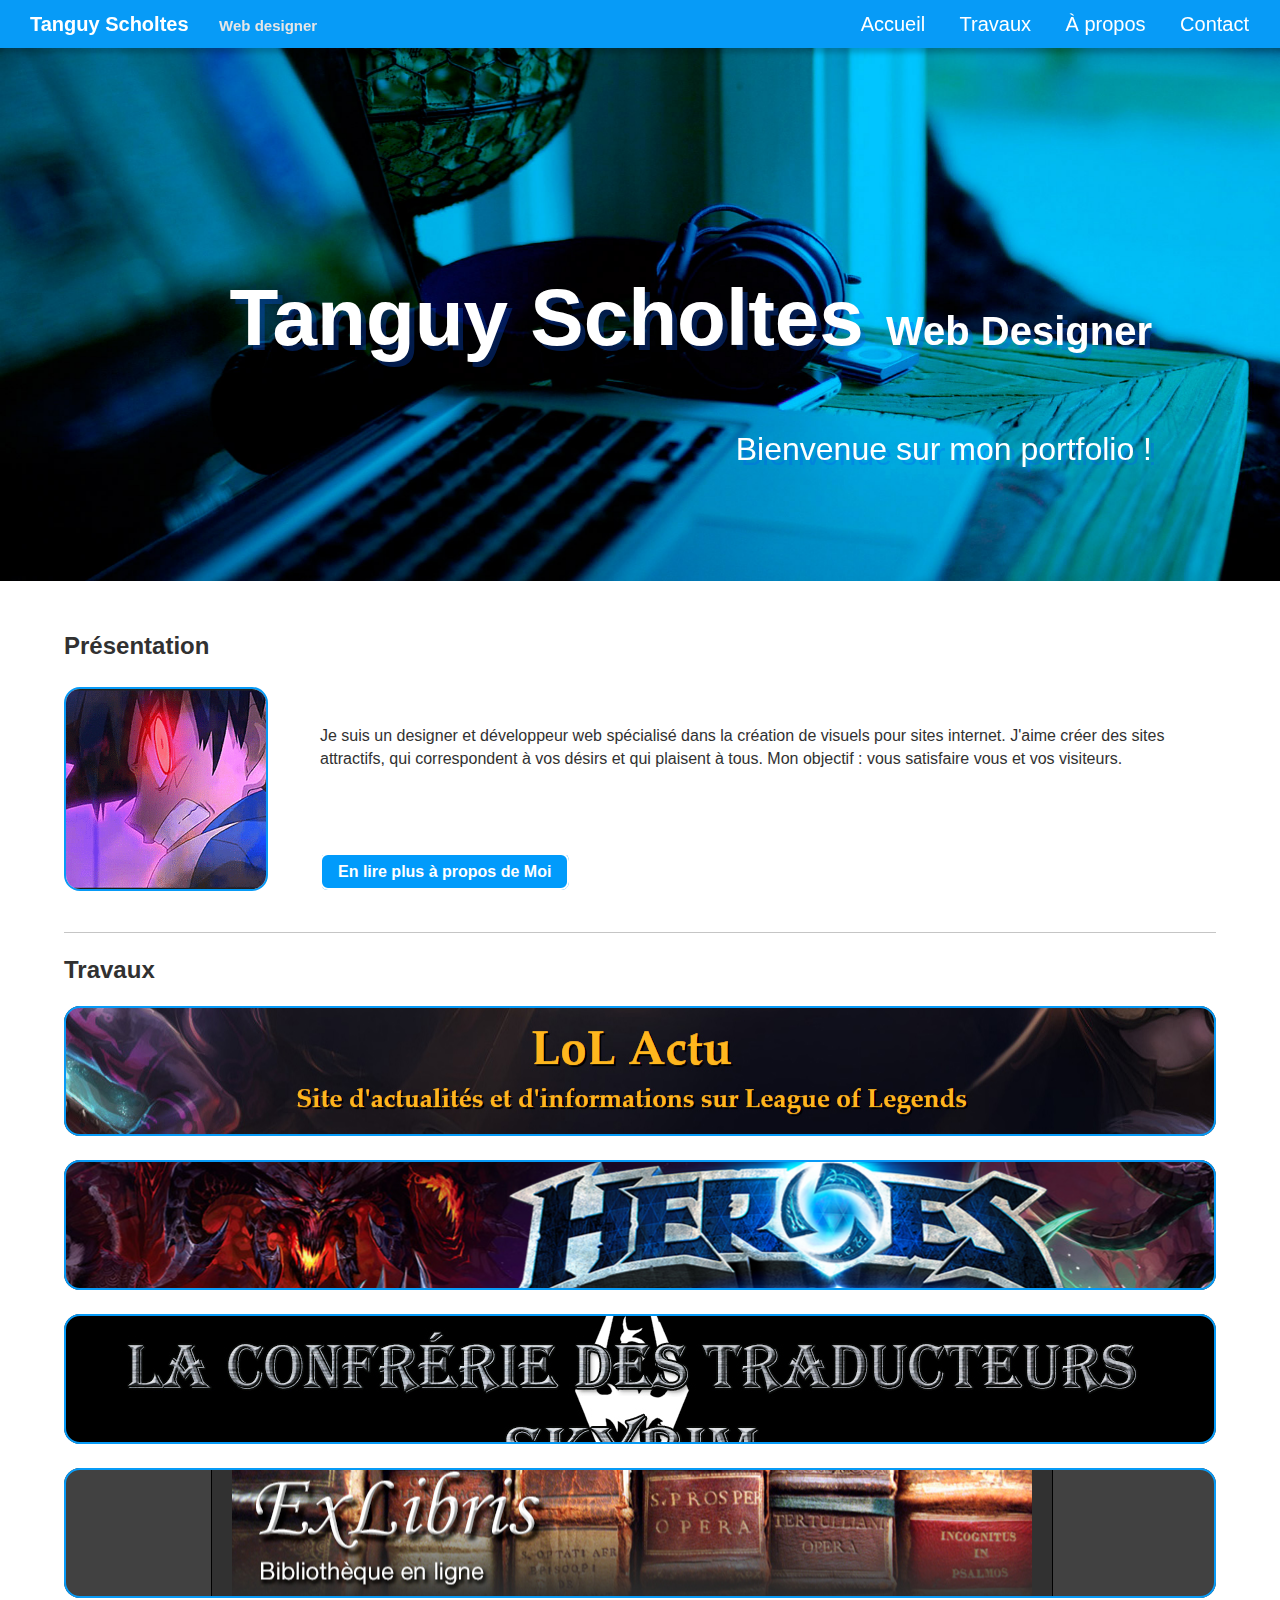
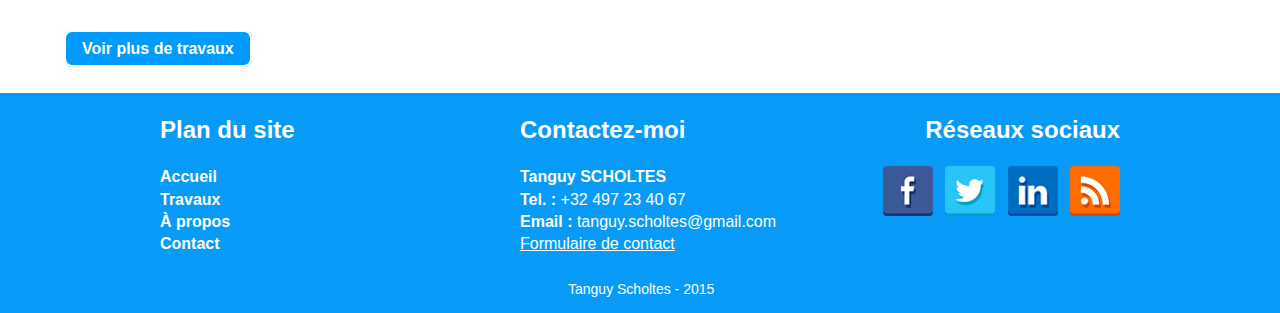
==== commit 96816419: "added slider on main page, added animation on buttons, modified about page presentation" ====
--- a/index.html
+++ b/index.html
@@ -8,10 +8,10 @@
         <meta charset="utf-8">
         <meta http-equiv="X-UA-Compatible" content="IE=edge,chrome=1">
         <meta name="description" content="">
+        
         <meta name="viewport" content="width=device-width, initial-scale=1">
 
         <script src="js/vendor/modernizr-2.6.2.min.js"></script>
-        
         <link rel="stylesheet" href="css/style.css">
 
         <link rel="shortcut icon" type="image/png" href="img/favicon.png" />
@@ -36,9 +36,26 @@
             </ul>
         </nav>
     </header>
-        
+</div>
+
+<div class="slider__container">
+    <ul id="scene" class="scene">
+        <li class="layer carousel__wrapper" data-depth="0.20">
+            <ul class="carousel">
+                <li class="carousel__item"><img class="carousel__image" src="img/slider01.jpg"></li>
+                <li class="carousel__item"><img class="carousel__image" src="img/slider02.jpg"></li>
+                <li class="carousel__item"><img class="carousel__image" src="img/slider03.jpg"></li>
+            </ul>
+        </li>
+        <li class="layer carousel__text" data-depth="0.00">
+            <h1 class="title main-title">Tanguy Scholtes <span class="subtitle main-subtitle">Web Designer</span></h1>
+            <p class="main-intro">Bienvenue sur mon portfolio !</p>
+        </li>
+    </ul>    
+</div>
+
+<div class="wrapper">        
     <main class="content">
-        <h1 class="title main-title title--hidden">Accueil</h1>
 		<section class="about">
 			<h2 class="title about__title">Présentation</h2>
 			<img class="about__image" src="img/TanguyScholtes.png" alt="Tanguy Scholtes">
@@ -99,9 +116,9 @@
                 <section class="footer__contact footer__section">
                     <h2 class="footer__section__title">Contactez-moi</h2>
                     <ul class="footer__section__list vcard" id="hcard-Tanguy-Scholtes">
-                        <li class="footer__section__list-item"><span class="footer__section__list__link fn">Tanguy SCHOLTES</span></li>
-                        <li class="footer__section__list-item"><span class="footer__section__list__link tel">Tel. :</span> +32 497 23 40 67</li>
-                        <li class="footer__section__list-item"><span class="footer__section__list__link email">Email :</span> tanguy.scholtes@gmail.com</li>
+                        <li class="footer__section__list-item"><span class="footer__section__list-item__title fn">Tanguy SCHOLTES</span></li>
+                        <li class="footer__section__list-item"><span class="footer__section__list-item__title tel">Tel. :</span> +32 497 23 40 67</li>
+                        <li class="footer__section__list-item"><span class="footer__section__list-item__title email">Email :</span> tanguy.scholtes@gmail.com</li>
                         <li class="footer__section__list-item"><span><a class="footer__section__list__link" href="contact.html#contact-form">Formulaire de contact</a></span></li>
                     </ul>
                 </section>
@@ -117,6 +134,10 @@
                 <span class="footer__legal">Tanguy Scholtes - 2015</span>
             </footer>
 		</div>
+        
+        <script type="text/javascript" src="js/vendor/jquery-1.10.2.min.js"></script>
+        <script type="text/javascript" src="js/vendor/slick.min.js"></script>
+        <script type="text/javascript" src="js/scripts.js"></script>
 
         <!-- Google Analytics: change UA-XXXXX-X to be your site's ID. -->
         <script>
--- a/css/style.css
+++ b/css/style.css
@@ -1 +1 @@
-html{font-size:16px}/*! normalize.css v3.0.1 | MIT License | git.io/normalize */html{font-family:sans-serif;-ms-text-size-adjust:100%;-webkit-text-size-adjust:100%}body{margin:0}article,aside,details,figcaption,figure,footer,header,hgroup,main,nav,section,summary{display:block}audio,canvas,progress,video{display:inline-block;vertical-align:baseline}audio:not([controls]){display:none;height:0}[hidden],template{display:none}a{background:transparent}a:active,a:hover{outline:0}abbr[title]{border-bottom:1px dotted}b,strong{font-weight:bold}dfn{font-style:italic}h1{font-size:2em;margin:0.67em 0}mark{background:#ff0;color:#000}small{font-size:80%}sub,sup{font-size:75%;line-height:0;position:relative;vertical-align:baseline}sup{top:-0.5em}sub{bottom:-0.25em}img{border:0}svg:not(:root){overflow:hidden}figure{margin:1em 40px}hr{-moz-box-sizing:content-box;box-sizing:content-box;height:0}pre{overflow:auto}code,kbd,pre,samp{font-family:monospace,monospace;font-size:1em}button,input,optgroup,select,textarea{color:inherit;font:inherit;margin:0}button{overflow:visible}button,select{text-transform:none}button,html input[type="button"],input[type="reset"],input[type="submit"]{-webkit-appearance:button;cursor:pointer}button[disabled],html input[disabled]{cursor:default}button::-moz-focus-inner,input::-moz-focus-inner{border:0;padding:0}input{line-height:normal}input[type="checkbox"],input[type="radio"]{box-sizing:border-box;padding:0}input[type="number"]::-webkit-inner-spin-button,input[type="number"]::-webkit-outer-spin-button{height:auto}input[type="search"]{-webkit-appearance:textfield;-moz-box-sizing:content-box;-webkit-box-sizing:content-box;box-sizing:content-box}input[type="search"]::-webkit-search-cancel-button,input[type="search"]::-webkit-search-decoration{-webkit-appearance:none}fieldset{border:1px solid #c0c0c0;margin:0 2px;padding:0.35em 0.625em 0.75em}legend{border:0;padding:0}textarea{overflow:auto}optgroup{font-weight:bold}table{border-collapse:collapse;border-spacing:0}td,th{padding:0}/*! HTML5 Boilerplate v4.3.0 | MIT License | http://h5bp.com/ */html,button,input,select,textarea{color:#222}html{font-size:1em;line-height:1.4}::-moz-selection{background:#b3d4fc;text-shadow:none}::selection{background:#b3d4fc;text-shadow:none}hr{display:block;height:1px;border:0;border-top:1px solid #ccc;margin:1em 0;padding:0}audio,canvas,img,video{vertical-align:middle}fieldset{border:0;margin:0;padding:0}textarea{resize:vertical}.browsehappy{margin:0.2em 0;background:#ccc;color:#000;padding:0.2em 0}.ir{background-color:transparent;border:0;overflow:hidden;*text-indent:-9999px}.ir:before{content:"";display:block;width:0;height:150%}.hidden{display:none !important;visibility:hidden}.visuallyhidden{border:0;clip:rect(0 0 0 0);height:1px;margin:-1px;overflow:hidden;padding:0;position:absolute;width:1px}.visuallyhidden.focusable:active,.visuallyhidden.focusable:focus{clip:auto;height:auto;margin:0;overflow:visible;position:static;width:auto}.invisible{visibility:hidden}.clearfix:before,.clearfix:after{content:" ";display:table}.clearfix:after{clear:both}.clearfix{*zoom:1}@media print{*{background:transparent !important;color:#000 !important;box-shadow:none !important;text-shadow:none !important}a,a:visited{text-decoration:underline}a[href]:after{content:" (" attr(href) ")"}abbr[title]:after{content:" (" attr(title) ")"}.ir a:after,a[href^="javascript:"]:after,a[href^="#"]:after{content:""}pre,blockquote{border:1px solid #999;page-break-inside:avoid}thead{display:table-header-group}tr,img{page-break-inside:avoid}img{max-width:100% !important}@page{margin:0.5cm;}p,h2,h3{orphans:3;widows:3}h2,h3{page-break-after:avoid}}body{position:relative;color:#313131;font-family:Optima,Segoe,"Segoe UI",Candara,Calibri,Arial,sans-serif}.wrapper{margin:4em auto 5em auto;width:60em}.title{font-size:1.5em}.title--hidden{display:none}.work__overview{width:60em}.header{width:100%;position:fixed;left:0;top:0;z-index:99}.site__title{font-size:1.25em;display:inline-block;margin:0 0 0 1em}.site__link{padding:0.5em;display:inline-block}.site__subtitle{font-size:0.75em;margin-left:1em}.menu__list{position:absolute;right:0;top:0;margin:0 1em 0 0;padding:0}.menu__list__link{font-size:1.25em;display:inline-block;padding:0.5em 0.75em}.menu__list__link:hover{z-index:99}.menu__list-item{display:inline-block}.button__link{padding:0.5em 1em}.form-label{display:inline-block;width:7.5em}.input{padding:0.25em 0.5em;width:20em;margin-bottom:1em}.input-text{margin-top:1em}.input-submit{margin-top:1em;padding:0.3125em 0.5em}.work-preview{min-height:7em;display:block;margin-bottom:1em}.work-preview__image{float:left;padding-right:1em}.footer__wrapper{min-height:220px}.footer{width:60em;position:relative;margin:0 auto}.footer__section{display:inline-block}.footer__section__list{padding-left:0}.footer__contact{position:absolute;top:0;left:37.5%;margin:0 auto}.footer__social{position:absolute;top:0;right:0}.footer__social .footer__section__title{text-align:right}.footer__social .footer__section__list-item{display:inline-block;padding-left:0.5em}.footer__legal{font-size:0.875em;position:absolute;left:42.5%;bottom:-2em}.about{position:relative;padding-bottom:1em}.button__about{position:absolute;left:0em;top:8.5em}.about__title{margin:0;font-size:1.5em}.about__image{width:12.5em;height:12.5em;margin:1.5em}.about__list{padding:1em}.about__text{position:absolute;left:16em;top:5em}.about__long-text{display:inline-block;width:61%}.about__text-page{position:relative;left:inherit;top:inherit;display:inline-block;margin-left:1.5em}.about__vignette{width:34%;font-size:0.85em;display:inline-block;padding:1em;position:relative;top:-6em}.about__vignette .about__list{padding-bottom:0;margin-bottom:0;margin-top:0}.about__vignette .about__list-item{margin-bottom:0.5em}.about__vignette .about__image__wrapper{text-align:center}.about__vignette .about__image{margin:0.5em auto}.about__vignette .button{position:absolute;top:49em;text-align:center;width:90%}.last-works{margin-bottom:2em}.last-work__link{padding:0.5em 0.5em 1em 0.5em;display:block;margin-bottom:1.5em}.header{background-color:#079bf7;color:white;box-shadow:0 0 5px 5px rgba(0,0,0,0.2)}.site__title{font-weight:bold}.site__link{color:white;text-decoration:none;transition:background 500ms ease}.site__link:hover{color:white}.site__subtitle{font-family:Futura,"Trebuchet MS",Arial,sans-serif;font-weight:bold;color:#e6e6e6}.menu__list__link{color:white;text-decoration:none}.menu__list__link:hover{background-color:white;transition:background 500ms ease;color:#079bf7;border-bottom:3px solid #079bf7}.button__link{background-color:#079bf7;text-decoration:none;color:white;font-weight:bold;border-radius:0.5em}.button__link:hover{border:2px solid #079bf7;background-color:white;color:#079bf7;transform:scale(1.1, 1.1)}.form-text{font-weight:bold}.input{border:1px solid #c5c5c5;border-radius:0.5em}.input-submit{text-decoration:none;background-color:#079bf7;color:white;font-weight:bold;border-radius:0.5em;border:2px solid #079bf7}.input-submit:hover{background-color:white;border:2px solid #079bf7;color:#079bf7}.work-preview__link{text-decoration:none;color:#079bf7}.work-preview__link:hover{text-decoration:underline}.work-preview__image:hover{opacity:0.75}.footer__wrapper{background-color:#079bf7;color:white}.footer__section__list{list-style-type:none}.footer__section__list-item__title{font-weight:bold}.footer__section__list__link{color:white}.footer__section__list__link:hover{text-decoration:underline}.footer__sitemap .footer__section__list__link{font-weight:bold;text-decoration:none}.footer__contact .footer__section__list__link:hover{font-weight:bold}.footer__social .footer__section__list-item{transition:transform 500ms ease}.footer__social .footer__section__list-item:hover{transform:scale(1.2);transition:transform 500ms ease}.about{border-bottom:1px solid white}.about__image{border-radius:1em;border:2px solid #079bf7}.about__list{list-style-type:none}.about__list__link{color:#079bf7}.about__list__link:hover{font-weight:bold}.about__list__title{font-weight:bold}.about__vignette{border:none;background-color:#079bf7;color:white;border-radius:1em}.about__vignette .about__list__link{color:white}.about__vignette .about__image{border:2px solid white}.last-works{border-top:1px solid #c5c5c5}.last-work{background-color:#313131;color:white;border-radius:1em}.last-work__link{text-decoration:none;color:rgba(255,255,255,0);border-radius:1em;border:2px solid #079bf7;transition:color 2000ms ease;transition:background-color 1500ms ease;transition:transform 1500ms ease;transition:background-image 1500ms ease}.last-work-1 .last-work__link{background-image:url("../img/LoLActu.jpg");background-position:50% 30%}.last-work-2 .last-work__link{background-image:url("../img/HeroesOfTheStorm.jpg");background-position:30% 18.5%}.last-work-3 .last-work__link{background-image:url("../img/ConfrerieDesTraducteursSkyrim.jpg");background-position:50% 5%}.last-work-4 .last-work__link{background-image:url("../img/BiblioPHP.jpg");background-position:50% 7.5%;margin-bottom:2.5em}.last-work__link:hover{background-image:none;background-color:white;color:#079bf7;transition:color 2000ms ease;transition:background-color 1500ms ease;transition:transform 1500ms ease;transition:background-image 1500ms ease}+html{font-size:16px}/*! normalize.css v3.0.1 | MIT License | git.io/normalize */html{font-family:sans-serif;-ms-text-size-adjust:100%;-webkit-text-size-adjust:100%}body{margin:0}article,aside,details,figcaption,figure,footer,header,hgroup,main,nav,section,summary{display:block}audio,canvas,progress,video{display:inline-block;vertical-align:baseline}audio:not([controls]){display:none;height:0}[hidden],template{display:none}a{background:transparent}a:active,a:hover{outline:0}abbr[title]{border-bottom:1px dotted}b,strong{font-weight:bold}dfn{font-style:italic}h1{font-size:2em;margin:0.67em 0}mark{background:#ff0;color:#000}small{font-size:80%}sub,sup{font-size:75%;line-height:0;position:relative;vertical-align:baseline}sup{top:-0.5em}sub{bottom:-0.25em}img{border:0}svg:not(:root){overflow:hidden}figure{margin:1em 40px}hr{-moz-box-sizing:content-box;box-sizing:content-box;height:0}pre{overflow:auto}code,kbd,pre,samp{font-family:monospace,monospace;font-size:1em}button,input,optgroup,select,textarea{color:inherit;font:inherit;margin:0}button{overflow:visible}button,select{text-transform:none}button,html input[type="button"],input[type="reset"],input[type="submit"]{-webkit-appearance:button;cursor:pointer}button[disabled],html input[disabled]{cursor:default}button::-moz-focus-inner,input::-moz-focus-inner{border:0;padding:0}input{line-height:normal}input[type="checkbox"],input[type="radio"]{box-sizing:border-box;padding:0}input[type="number"]::-webkit-inner-spin-button,input[type="number"]::-webkit-outer-spin-button{height:auto}input[type="search"]{-webkit-appearance:textfield;-moz-box-sizing:content-box;-webkit-box-sizing:content-box;box-sizing:content-box}input[type="search"]::-webkit-search-cancel-button,input[type="search"]::-webkit-search-decoration{-webkit-appearance:none}fieldset{border:1px solid #c0c0c0;margin:0 2px;padding:0.35em 0.625em 0.75em}legend{border:0;padding:0}textarea{overflow:auto}optgroup{font-weight:bold}table{border-collapse:collapse;border-spacing:0}td,th{padding:0}/*! HTML5 Boilerplate v4.3.0 | MIT License | http://h5bp.com/ */html,button,input,select,textarea{color:#222}html{font-size:1em;line-height:1.4}::-moz-selection{background:#b3d4fc;text-shadow:none}::selection{background:#b3d4fc;text-shadow:none}hr{display:block;height:1px;border:0;border-top:1px solid #ccc;margin:1em 0;padding:0}audio,canvas,img,video{vertical-align:middle}fieldset{border:0;margin:0;padding:0}textarea{resize:vertical}.browsehappy{margin:0.2em 0;background:#ccc;color:#000;padding:0.2em 0}.ir{background-color:transparent;border:0;overflow:hidden;*text-indent:-9999px}.ir:before{content:"";display:block;width:0;height:150%}.hidden{display:none !important;visibility:hidden}.visuallyhidden{border:0;clip:rect(0 0 0 0);height:1px;margin:-1px;overflow:hidden;padding:0;position:absolute;width:1px}.visuallyhidden.focusable:active,.visuallyhidden.focusable:focus{clip:auto;height:auto;margin:0;overflow:visible;position:static;width:auto}.invisible{visibility:hidden}.clearfix:before,.clearfix:after{content:" ";display:table}.clearfix:after{clear:both}.clearfix{*zoom:1}@media print{*{background:transparent !important;color:#000 !important;box-shadow:none !important;text-shadow:none !important}a,a:visited{text-decoration:underline}a[href]:after{content:" (" attr(href) ")"}abbr[title]:after{content:" (" attr(title) ")"}.ir a:after,a[href^="javascript:"]:after,a[href^="#"]:after{content:""}pre,blockquote{border:1px solid #999;page-break-inside:avoid}thead{display:table-header-group}tr,img{page-break-inside:avoid}img{max-width:100% !important}@page{margin:0.5cm;}p,h2,h3{orphans:3;widows:3}h2,h3{page-break-after:avoid}}.slick-slider{position:relative;display:block;-moz-box-sizing:border-box;box-sizing:border-box;-webkit-user-select:none;-moz-user-select:none;-ms-user-select:none;user-select:none;-webkit-touch-callout:none;-khtml-user-select:none;-ms-touch-action:pan-y;touch-action:pan-y;-webkit-tap-highlight-color:transparent}.slick-list{position:relative;display:block;overflow:hidden;margin:0;padding:0}.slick-list:focus{outline:none}.slick-list.dragging{cursor:pointer;cursor:hand}.slick-slider .slick-track,.slick-slider .slick-list{-webkit-transform:translate3d(0, 0, 0);-moz-transform:translate3d(0, 0, 0);-ms-transform:translate3d(0, 0, 0);-o-transform:translate3d(0, 0, 0);transform:translate3d(0, 0, 0)}.slick-track{position:relative;top:0;left:0;display:block}.slick-track:before,.slick-track:after{display:table;content:''}.slick-track:after{clear:both}.slick-loading .slick-track{visibility:hidden}.slick-slide{display:none;float:left;height:100%;min-height:1px}[dir='rtl'] .slick-slide{float:right}.slick-slide img{display:block}.slick-slide.slick-loading img{display:none}.slick-slide.dragging img{pointer-events:none}.slick-initialized .slick-slide{display:block}.slick-loading .slick-slide{visibility:hidden}.slick-vertical .slick-slide{display:block;height:auto;border:1px solid transparent}.slick-arrow.slick-hidden{display:none}body{position:relative;color:#313131;font-family:Optima,Segoe,"Segoe UI",Candara,Calibri,Arial,sans-serif}.wrapper{margin:0 auto;margin-bottom:1em;width:90%}.title{font-size:1.5em}.title--hidden{display:none}.work__overview{width:90%}.center{width:100%;text-align:center}.header{width:100%;position:fixed;left:0;top:0;z-index:99}.site__title{font-size:1.25em;display:inline-block;margin:0 0 0 1em}.site__link{padding:0.5em;display:inline-block}.site__subtitle{font-size:0.75em;margin-left:1em}.menu__list{position:absolute;right:0;top:0;margin:0 1em 0 0;padding:0}.menu__list__link{font-size:1.25em;display:inline-block;padding:0.5em 0.75em}.menu__list__link:hover{z-index:99}.menu__list-item{display:inline-block}.button__link{padding:0.5em 1em}.form-label{display:inline-block;width:7.5em}.input{padding:0.25em 0.5em;width:20em;margin-bottom:1em}.input-text{margin-top:1em}.input-submit{margin-top:1em;padding:0.3125em 0.5em}.work-preview{min-height:7em;display:block;margin-bottom:1em}.work-preview__image{float:left;padding-right:1em}.footer__wrapper{min-height:220px}.footer{width:60em;position:relative;margin:0 auto}.footer__section{display:inline-block}.footer__section__list{padding-left:0}.footer__contact{position:absolute;top:0;left:37.5%;margin:0 auto}.footer__social{position:absolute;top:0;right:0}.footer__social .footer__section__title{text-align:right}.footer__social .footer__section__list-item{display:inline-block;padding-left:0.5em}.footer__legal{font-size:0.875em;position:absolute;left:42.5%;bottom:-2em}.about{position:relative;padding-bottom:1em}.button__about{position:absolute;left:0em;top:8.5em}.about__title{margin:0;font-size:1.5em}.about__image{width:12.5em;height:12.5em;margin:1.5em 1.5em 1.5em 0}.about__list{padding:1em}.about__text{position:absolute;left:16em;top:5em}.about__long-text{display:inline-block;float:right;min-width:68%;max-width:74%}.about__text-page{display:inline-block;margin-left:2em}.about__vignette{width:30%;max-width:30em;font-size:0.85em;display:inline-block;padding:1em}.about__vignette .about__list{padding-bottom:0;margin-bottom:0;margin-top:0}.about__vignette .about__list-item{margin-bottom:0.5em}.about__vignette .about__image__wrapper{text-align:center}.about__vignette .about__image{margin:0.5em auto;width:95%;height:auto}.last-works{margin-bottom:2em}.last-work__link{padding:0.5em 0.5em 1em 0.5em;display:block;margin-bottom:1.5em}.slider__container{width:100%;margin:3em auto}.carousel,.scene{width:100%;margin:0;padding:0}.scene{position:relative}.carousel__item{width:100%}.carousel__image{width:100%}.carousel__text{position:absolute;right:10%;top:30%;color:white;text-align:right;text-shadow:5px 5px 0 rgba(7,90,247,0.3)}.main-title{font-size:5em}.main-subtitle{font-size:0.5em}.main-intro{font-size:2em}.header{background-color:#079bf7;color:white;box-shadow:0 0 5px 5px rgba(0,0,0,0.2)}.site__title{font-weight:bold}.site__link{color:white;text-decoration:none;transition:background 500ms ease}.site__link:hover{color:white}.site__subtitle{font-family:Futura,"Trebuchet MS",Arial,sans-serif;font-weight:bold;color:#e6e6e6}.menu__list__link{color:white;text-decoration:none}.menu__list__link:hover{background-color:white;transition:background 500ms ease;color:#079bf7;border-bottom:3px solid #079bf7}.button__link{background-image:url('../img/bgBlue.jpg'),url('../img/txtWhite.jpg');background-repeat:no-repeat;background-position:0 0,0 0;text-decoration:none;color:white;font-weight:bold;border-radius:0.5em;border:2px solid white;transition:color 500ms ease;transition:border 500ms ease;transition:background-position 500ms ease}.button__link:hover{border:2px solid #079bf7;background-position:0 -55px,0 0;color:#079bf7;transition:color 500ms ease;transition:border 500ms ease;transition:background-position 500ms ease}.form-text{font-weight:bold}.input{border:1px solid #c5c5c5;border-radius:0.5em}.input-submit{text-decoration:none;background-color:#079bf7;color:white;font-weight:bold;border-radius:0.5em;border:2px solid #079bf7}.input-submit:hover{background-color:white;border:2px solid #079bf7;color:#079bf7}.work-preview__link{text-decoration:none;color:#079bf7}.work-preview__link:hover{text-decoration:underline}.work-preview__image:hover{opacity:0.75}.footer__wrapper{background-color:#079bf7;color:white}.footer__section__list{list-style-type:none}.footer__section__list-item__title{font-weight:bold}.footer__section__list__link{color:white}.footer__section__list__link:hover{text-decoration:underline}.footer__sitemap .footer__section__list__link{font-weight:bold;text-decoration:none}.footer__contact .footer__section__list__link:hover{font-weight:bold}.footer__social .footer__section__list-item{transition:transform 500ms ease}.footer__social .footer__section__list-item:hover{transform:scale(1.2);transition:transform 500ms ease}.about{border-bottom:1px solid white}.about__image{border-radius:1em;border:2px solid #079bf7}.about__list{list-style-type:none}.about__list__link{color:#079bf7}.about__list__link:hover{font-weight:bold}.about__list__title{font-weight:bold}.about__vignette{border:none;background-color:#079bf7;color:white;border-radius:1em}.about__vignette .about__list__link{color:white}.about__vignette .about__image{border:none}.last-works{border-top:1px solid #c5c5c5}.last-work{background-color:#313131;color:white;border-radius:1em}.last-work__link{text-decoration:none;color:rgba(255,255,255,0);border-radius:1em;border:2px solid #079bf7;background-color:#079bf7;transition:color 2000ms ease;transition:background-color 1500ms ease;transition:background-image 1500ms ease}.last-work-1 .last-work__link{background-image:url("../img/LoLActu.jpg");background-position:50% 30%}.last-work-2 .last-work__link{background-image:url("../img/HeroesOfTheStorm.jpg");background-position:30% 18.5%}.last-work-3 .last-work__link{background-image:url("../img/ConfrerieDesTraducteursSkyrim.jpg");background-position:50% 5%}.last-work-4 .last-work__link{background-image:url("../img/BiblioPHP.jpg");background-position:50% 7.5%;margin-bottom:2.5em}.last-work__link:hover{background-image:none;background-color:white;color:#079bf7;transition:color 2000ms ease;transition:background-color 1500ms ease;transition:background-image 1500ms ease}.carousel,.scene{list-style-type:none}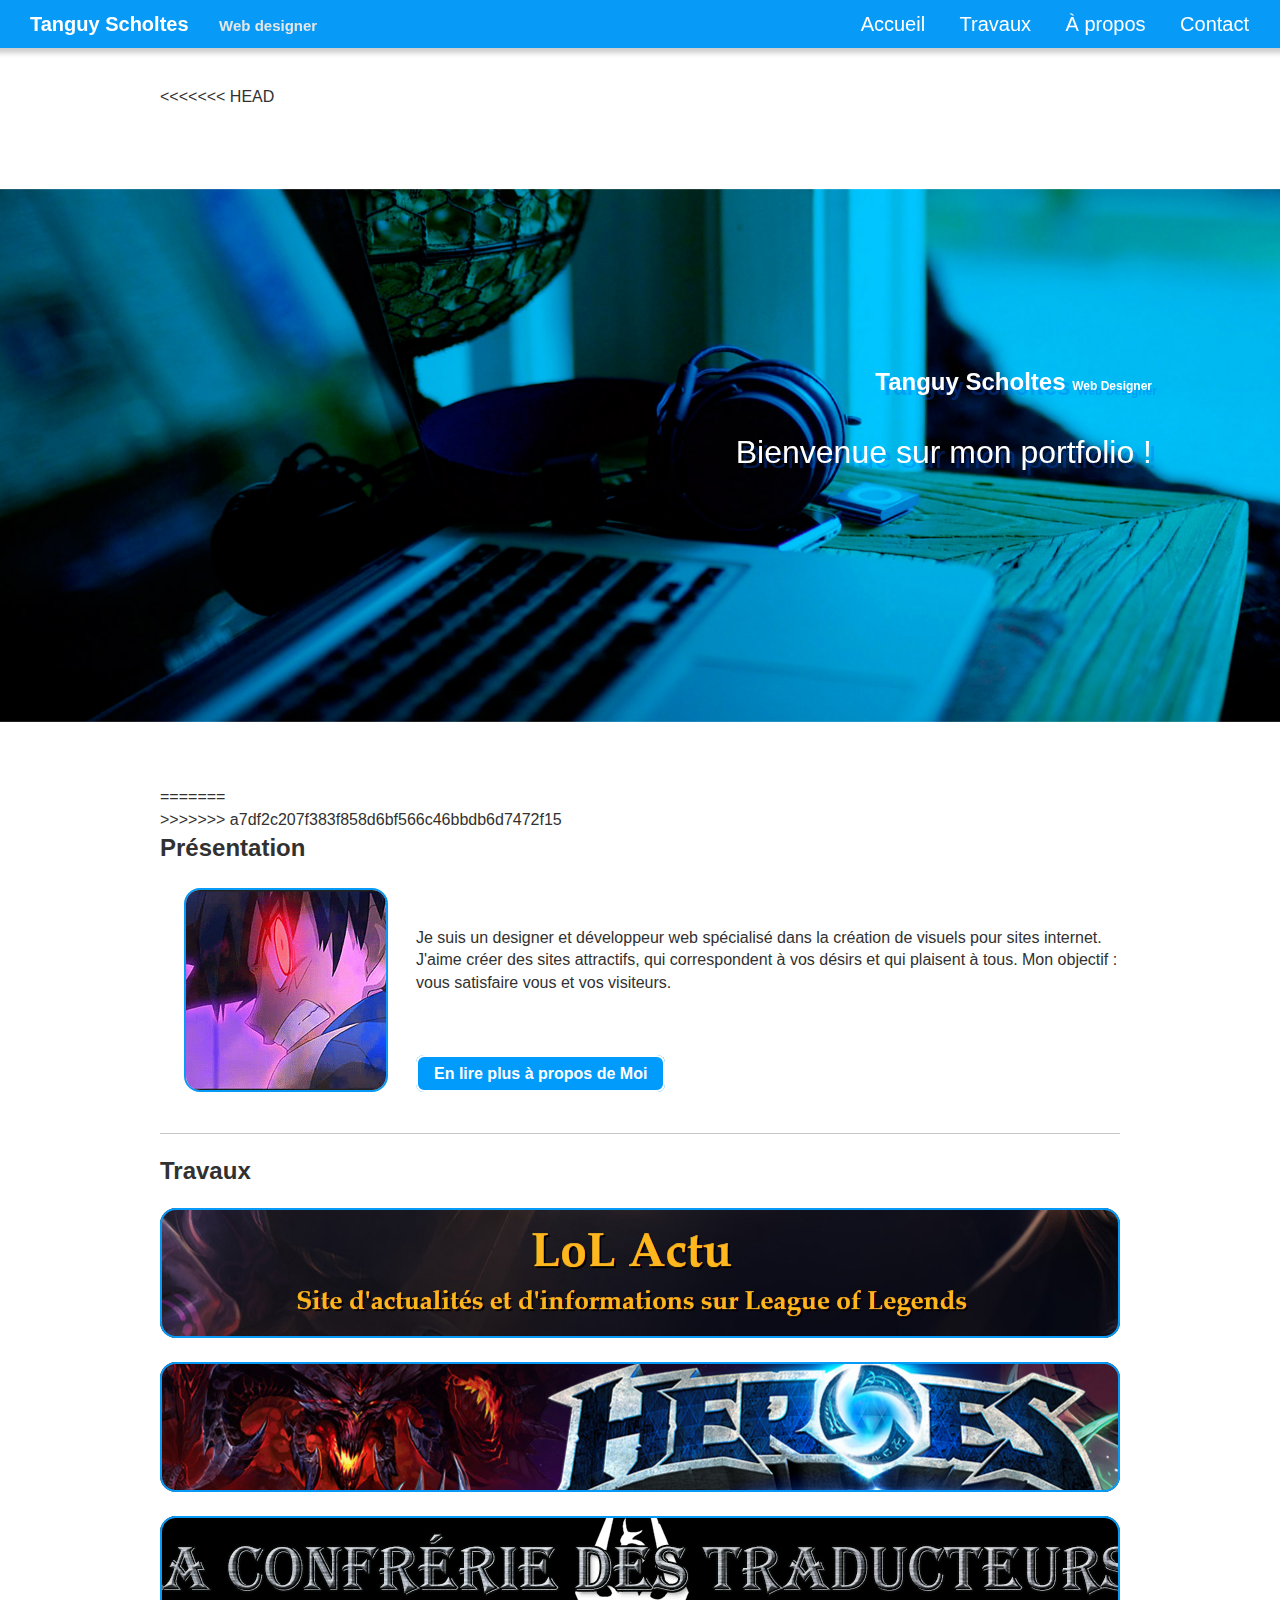
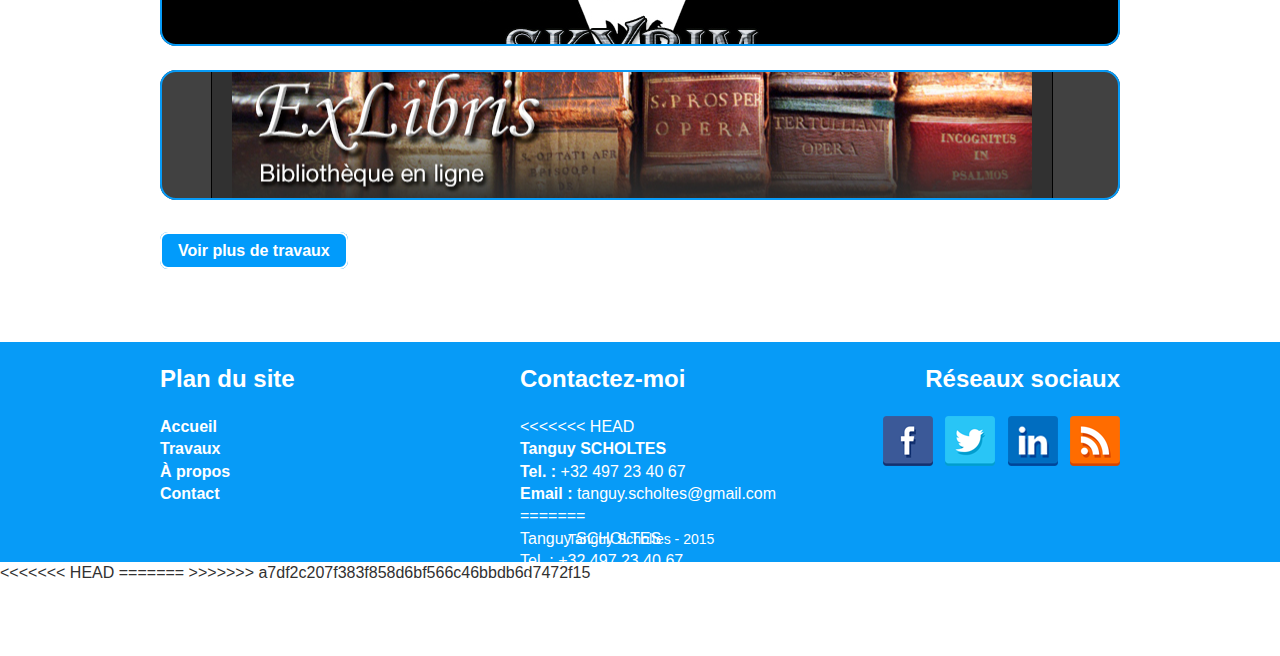
==== commit 1dee1ddd: "added slider on main page, added animation on buttons, modified about page presentation" ====
--- a/index.html
+++ b/index.html
@@ -8,10 +8,17 @@
         <meta charset="utf-8">
         <meta http-equiv="X-UA-Compatible" content="IE=edge,chrome=1">
         <meta name="description" content="">
+<<<<<<< HEAD
         
         <meta name="viewport" content="width=device-width, initial-scale=1">
 
         <script src="js/vendor/modernizr-2.6.2.min.js"></script>
+=======
+        <meta name="viewport" content="width=device-width, initial-scale=1">
+
+        <script src="js/vendor/modernizr-2.6.2.min.js"></script>
+        
+>>>>>>> a7df2c207f383f858d6bf566c46bbdb6d7472f15
         <link rel="stylesheet" href="css/style.css">
 
         <link rel="shortcut icon" type="image/png" href="img/favicon.png" />
@@ -36,6 +43,7 @@
             </ul>
         </nav>
     </header>
+<<<<<<< HEAD
 </div>
 
 <div class="slider__container">
@@ -56,6 +64,11 @@
 
 <div class="wrapper">        
     <main class="content">
+=======
+        
+    <main class="content">
+        <h1 class="title main-title title--hidden">Accueil</h1>
+>>>>>>> a7df2c207f383f858d6bf566c46bbdb6d7472f15
 		<section class="about">
 			<h2 class="title about__title">Présentation</h2>
 			<img class="about__image" src="img/TanguyScholtes.png" alt="Tanguy Scholtes">
@@ -116,9 +129,15 @@
                 <section class="footer__contact footer__section">
                     <h2 class="footer__section__title">Contactez-moi</h2>
                     <ul class="footer__section__list vcard" id="hcard-Tanguy-Scholtes">
+<<<<<<< HEAD
                         <li class="footer__section__list-item"><span class="footer__section__list-item__title fn">Tanguy SCHOLTES</span></li>
                         <li class="footer__section__list-item"><span class="footer__section__list-item__title tel">Tel. :</span> +32 497 23 40 67</li>
                         <li class="footer__section__list-item"><span class="footer__section__list-item__title email">Email :</span> tanguy.scholtes@gmail.com</li>
+=======
+                        <li class="footer__section__list-item"><span class="footer__section__list__link fn">Tanguy SCHOLTES</span></li>
+                        <li class="footer__section__list-item"><span class="footer__section__list__link tel">Tel. :</span> +32 497 23 40 67</li>
+                        <li class="footer__section__list-item"><span class="footer__section__list__link email">Email :</span> tanguy.scholtes@gmail.com</li>
+>>>>>>> a7df2c207f383f858d6bf566c46bbdb6d7472f15
                         <li class="footer__section__list-item"><span><a class="footer__section__list__link" href="contact.html#contact-form">Formulaire de contact</a></span></li>
                     </ul>
                 </section>
@@ -134,10 +153,13 @@
                 <span class="footer__legal">Tanguy Scholtes - 2015</span>
             </footer>
 		</div>
+<<<<<<< HEAD
         
         <script type="text/javascript" src="js/vendor/jquery-1.10.2.min.js"></script>
         <script type="text/javascript" src="js/vendor/slick.min.js"></script>
         <script type="text/javascript" src="js/scripts.js"></script>
+=======
+>>>>>>> a7df2c207f383f858d6bf566c46bbdb6d7472f15
 
         <!-- Google Analytics: change UA-XXXXX-X to be your site's ID. -->
         <script>
--- a/css/style.css
+++ b/css/style.css
@@ -1 +1,5 @@
-html{font-size:16px}/*! normalize.css v3.0.1 | MIT License | git.io/normalize */html{font-family:sans-serif;-ms-text-size-adjust:100%;-webkit-text-size-adjust:100%}body{margin:0}article,aside,details,figcaption,figure,footer,header,hgroup,main,nav,section,summary{display:block}audio,canvas,progress,video{display:inline-block;vertical-align:baseline}audio:not([controls]){display:none;height:0}[hidden],template{display:none}a{background:transparent}a:active,a:hover{outline:0}abbr[title]{border-bottom:1px dotted}b,strong{font-weight:bold}dfn{font-style:italic}h1{font-size:2em;margin:0.67em 0}mark{background:#ff0;color:#000}small{font-size:80%}sub,sup{font-size:75%;line-height:0;position:relative;vertical-align:baseline}sup{top:-0.5em}sub{bottom:-0.25em}img{border:0}svg:not(:root){overflow:hidden}figure{margin:1em 40px}hr{-moz-box-sizing:content-box;box-sizing:content-box;height:0}pre{overflow:auto}code,kbd,pre,samp{font-family:monospace,monospace;font-size:1em}button,input,optgroup,select,textarea{color:inherit;font:inherit;margin:0}button{overflow:visible}button,select{text-transform:none}button,html input[type="button"],input[type="reset"],input[type="submit"]{-webkit-appearance:button;cursor:pointer}button[disabled],html input[disabled]{cursor:default}button::-moz-focus-inner,input::-moz-focus-inner{border:0;padding:0}input{line-height:normal}input[type="checkbox"],input[type="radio"]{box-sizing:border-box;padding:0}input[type="number"]::-webkit-inner-spin-button,input[type="number"]::-webkit-outer-spin-button{height:auto}input[type="search"]{-webkit-appearance:textfield;-moz-box-sizing:content-box;-webkit-box-sizing:content-box;box-sizing:content-box}input[type="search"]::-webkit-search-cancel-button,input[type="search"]::-webkit-search-decoration{-webkit-appearance:none}fieldset{border:1px solid #c0c0c0;margin:0 2px;padding:0.35em 0.625em 0.75em}legend{border:0;padding:0}textarea{overflow:auto}optgroup{font-weight:bold}table{border-collapse:collapse;border-spacing:0}td,th{padding:0}/*! HTML5 Boilerplate v4.3.0 | MIT License | http://h5bp.com/ */html,button,input,select,textarea{color:#222}html{font-size:1em;line-height:1.4}::-moz-selection{background:#b3d4fc;text-shadow:none}::selection{background:#b3d4fc;text-shadow:none}hr{display:block;height:1px;border:0;border-top:1px solid #ccc;margin:1em 0;padding:0}audio,canvas,img,video{vertical-align:middle}fieldset{border:0;margin:0;padding:0}textarea{resize:vertical}.browsehappy{margin:0.2em 0;background:#ccc;color:#000;padding:0.2em 0}.ir{background-color:transparent;border:0;overflow:hidden;*text-indent:-9999px}.ir:before{content:"";display:block;width:0;height:150%}.hidden{display:none !important;visibility:hidden}.visuallyhidden{border:0;clip:rect(0 0 0 0);height:1px;margin:-1px;overflow:hidden;padding:0;position:absolute;width:1px}.visuallyhidden.focusable:active,.visuallyhidden.focusable:focus{clip:auto;height:auto;margin:0;overflow:visible;position:static;width:auto}.invisible{visibility:hidden}.clearfix:before,.clearfix:after{content:" ";display:table}.clearfix:after{clear:both}.clearfix{*zoom:1}@media print{*{background:transparent !important;color:#000 !important;box-shadow:none !important;text-shadow:none !important}a,a:visited{text-decoration:underline}a[href]:after{content:" (" attr(href) ")"}abbr[title]:after{content:" (" attr(title) ")"}.ir a:after,a[href^="javascript:"]:after,a[href^="#"]:after{content:""}pre,blockquote{border:1px solid #999;page-break-inside:avoid}thead{display:table-header-group}tr,img{page-break-inside:avoid}img{max-width:100% !important}@page{margin:0.5cm;}p,h2,h3{orphans:3;widows:3}h2,h3{page-break-after:avoid}}.slick-slider{position:relative;display:block;-moz-box-sizing:border-box;box-sizing:border-box;-webkit-user-select:none;-moz-user-select:none;-ms-user-select:none;user-select:none;-webkit-touch-callout:none;-khtml-user-select:none;-ms-touch-action:pan-y;touch-action:pan-y;-webkit-tap-highlight-color:transparent}.slick-list{position:relative;display:block;overflow:hidden;margin:0;padding:0}.slick-list:focus{outline:none}.slick-list.dragging{cursor:pointer;cursor:hand}.slick-slider .slick-track,.slick-slider .slick-list{-webkit-transform:translate3d(0, 0, 0);-moz-transform:translate3d(0, 0, 0);-ms-transform:translate3d(0, 0, 0);-o-transform:translate3d(0, 0, 0);transform:translate3d(0, 0, 0)}.slick-track{position:relative;top:0;left:0;display:block}.slick-track:before,.slick-track:after{display:table;content:''}.slick-track:after{clear:both}.slick-loading .slick-track{visibility:hidden}.slick-slide{display:none;float:left;height:100%;min-height:1px}[dir='rtl'] .slick-slide{float:right}.slick-slide img{display:block}.slick-slide.slick-loading img{display:none}.slick-slide.dragging img{pointer-events:none}.slick-initialized .slick-slide{display:block}.slick-loading .slick-slide{visibility:hidden}.slick-vertical .slick-slide{display:block;height:auto;border:1px solid transparent}.slick-arrow.slick-hidden{display:none}body{position:relative;color:#313131;font-family:Optima,Segoe,"Segoe UI",Candara,Calibri,Arial,sans-serif}.wrapper{margin:0 auto;margin-bottom:1em;width:90%}.title{font-size:1.5em}.title--hidden{display:none}.work__overview{width:90%}.center{width:100%;text-align:center}.header{width:100%;position:fixed;left:0;top:0;z-index:99}.site__title{font-size:1.25em;display:inline-block;margin:0 0 0 1em}.site__link{padding:0.5em;display:inline-block}.site__subtitle{font-size:0.75em;margin-left:1em}.menu__list{position:absolute;right:0;top:0;margin:0 1em 0 0;padding:0}.menu__list__link{font-size:1.25em;display:inline-block;padding:0.5em 0.75em}.menu__list__link:hover{z-index:99}.menu__list-item{display:inline-block}.button__link{padding:0.5em 1em}.form-label{display:inline-block;width:7.5em}.input{padding:0.25em 0.5em;width:20em;margin-bottom:1em}.input-text{margin-top:1em}.input-submit{margin-top:1em;padding:0.3125em 0.5em}.work-preview{min-height:7em;display:block;margin-bottom:1em}.work-preview__image{float:left;padding-right:1em}.footer__wrapper{min-height:220px}.footer{width:60em;position:relative;margin:0 auto}.footer__section{display:inline-block}.footer__section__list{padding-left:0}.footer__contact{position:absolute;top:0;left:37.5%;margin:0 auto}.footer__social{position:absolute;top:0;right:0}.footer__social .footer__section__title{text-align:right}.footer__social .footer__section__list-item{display:inline-block;padding-left:0.5em}.footer__legal{font-size:0.875em;position:absolute;left:42.5%;bottom:-2em}.about{position:relative;padding-bottom:1em}.button__about{position:absolute;left:0em;top:8.5em}.about__title{margin:0;font-size:1.5em}.about__image{width:12.5em;height:12.5em;margin:1.5em 1.5em 1.5em 0}.about__list{padding:1em}.about__text{position:absolute;left:16em;top:5em}.about__long-text{display:inline-block;float:right;min-width:68%;max-width:74%}.about__text-page{display:inline-block;margin-left:2em}.about__vignette{width:30%;max-width:30em;font-size:0.85em;display:inline-block;padding:1em}.about__vignette .about__list{padding-bottom:0;margin-bottom:0;margin-top:0}.about__vignette .about__list-item{margin-bottom:0.5em}.about__vignette .about__image__wrapper{text-align:center}.about__vignette .about__image{margin:0.5em auto;width:95%;height:auto}.last-works{margin-bottom:2em}.last-work__link{padding:0.5em 0.5em 1em 0.5em;display:block;margin-bottom:1.5em}.slider__container{width:100%;margin:3em auto}.carousel,.scene{width:100%;margin:0;padding:0}.scene{position:relative}.carousel__item{width:100%}.carousel__image{width:100%}.carousel__text{position:absolute;right:10%;top:30%;color:white;text-align:right;text-shadow:5px 5px 0 rgba(7,90,247,0.3)}.main-title{font-size:5em}.main-subtitle{font-size:0.5em}.main-intro{font-size:2em}.header{background-color:#079bf7;color:white;box-shadow:0 0 5px 5px rgba(0,0,0,0.2)}.site__title{font-weight:bold}.site__link{color:white;text-decoration:none;transition:background 500ms ease}.site__link:hover{color:white}.site__subtitle{font-family:Futura,"Trebuchet MS",Arial,sans-serif;font-weight:bold;color:#e6e6e6}.menu__list__link{color:white;text-decoration:none}.menu__list__link:hover{background-color:white;transition:background 500ms ease;color:#079bf7;border-bottom:3px solid #079bf7}.button__link{background-image:url('../img/bgBlue.jpg'),url('../img/txtWhite.jpg');background-repeat:no-repeat;background-position:0 0,0 0;text-decoration:none;color:white;font-weight:bold;border-radius:0.5em;border:2px solid white;transition:color 500ms ease;transition:border 500ms ease;transition:background-position 500ms ease}.button__link:hover{border:2px solid #079bf7;background-position:0 -55px,0 0;color:#079bf7;transition:color 500ms ease;transition:border 500ms ease;transition:background-position 500ms ease}.form-text{font-weight:bold}.input{border:1px solid #c5c5c5;border-radius:0.5em}.input-submit{text-decoration:none;background-color:#079bf7;color:white;font-weight:bold;border-radius:0.5em;border:2px solid #079bf7}.input-submit:hover{background-color:white;border:2px solid #079bf7;color:#079bf7}.work-preview__link{text-decoration:none;color:#079bf7}.work-preview__link:hover{text-decoration:underline}.work-preview__image:hover{opacity:0.75}.footer__wrapper{background-color:#079bf7;color:white}.footer__section__list{list-style-type:none}.footer__section__list-item__title{font-weight:bold}.footer__section__list__link{color:white}.footer__section__list__link:hover{text-decoration:underline}.footer__sitemap .footer__section__list__link{font-weight:bold;text-decoration:none}.footer__contact .footer__section__list__link:hover{font-weight:bold}.footer__social .footer__section__list-item{transition:transform 500ms ease}.footer__social .footer__section__list-item:hover{transform:scale(1.2);transition:transform 500ms ease}.about{border-bottom:1px solid white}.about__image{border-radius:1em;border:2px solid #079bf7}.about__list{list-style-type:none}.about__list__link{color:#079bf7}.about__list__link:hover{font-weight:bold}.about__list__title{font-weight:bold}.about__vignette{border:none;background-color:#079bf7;color:white;border-radius:1em}.about__vignette .about__list__link{color:white}.about__vignette .about__image{border:none}.last-works{border-top:1px solid #c5c5c5}.last-work{background-color:#313131;color:white;border-radius:1em}.last-work__link{text-decoration:none;color:rgba(255,255,255,0);border-radius:1em;border:2px solid #079bf7;background-color:#079bf7;transition:color 2000ms ease;transition:background-color 1500ms ease;transition:background-image 1500ms ease}.last-work-1 .last-work__link{background-image:url("../img/LoLActu.jpg");background-position:50% 30%}.last-work-2 .last-work__link{background-image:url("../img/HeroesOfTheStorm.jpg");background-position:30% 18.5%}.last-work-3 .last-work__link{background-image:url("../img/ConfrerieDesTraducteursSkyrim.jpg");background-position:50% 5%}.last-work-4 .last-work__link{background-image:url("../img/BiblioPHP.jpg");background-position:50% 7.5%;margin-bottom:2.5em}.last-work__link:hover{background-image:none;background-color:white;color:#079bf7;transition:color 2000ms ease;transition:background-color 1500ms ease;transition:background-image 1500ms ease}.carousel,.scene{list-style-type:none}+<<<<<<< HEAD
+html{font-size:16px}/*! normalize.css v3.0.1 | MIT License | git.io/normalize */html{font-family:sans-serif;-ms-text-size-adjust:100%;-webkit-text-size-adjust:100%}body{margin:0}article,aside,details,figcaption,figure,footer,header,hgroup,main,nav,section,summary{display:block}audio,canvas,progress,video{display:inline-block;vertical-align:baseline}audio:not([controls]){display:none;height:0}[hidden],template{display:none}a{background:transparent}a:active,a:hover{outline:0}abbr[title]{border-bottom:1px dotted}b,strong{font-weight:bold}dfn{font-style:italic}h1{font-size:2em;margin:0.67em 0}mark{background:#ff0;color:#000}small{font-size:80%}sub,sup{font-size:75%;line-height:0;position:relative;vertical-align:baseline}sup{top:-0.5em}sub{bottom:-0.25em}img{border:0}svg:not(:root){overflow:hidden}figure{margin:1em 40px}hr{-moz-box-sizing:content-box;box-sizing:content-box;height:0}pre{overflow:auto}code,kbd,pre,samp{font-family:monospace,monospace;font-size:1em}button,input,optgroup,select,textarea{color:inherit;font:inherit;margin:0}button{overflow:visible}button,select{text-transform:none}button,html input[type="button"],input[type="reset"],input[type="submit"]{-webkit-appearance:button;cursor:pointer}button[disabled],html input[disabled]{cursor:default}button::-moz-focus-inner,input::-moz-focus-inner{border:0;padding:0}input{line-height:normal}input[type="checkbox"],input[type="radio"]{box-sizing:border-box;padding:0}input[type="number"]::-webkit-inner-spin-button,input[type="number"]::-webkit-outer-spin-button{height:auto}input[type="search"]{-webkit-appearance:textfield;-moz-box-sizing:content-box;-webkit-box-sizing:content-box;box-sizing:content-box}input[type="search"]::-webkit-search-cancel-button,input[type="search"]::-webkit-search-decoration{-webkit-appearance:none}fieldset{border:1px solid #c0c0c0;margin:0 2px;padding:0.35em 0.625em 0.75em}legend{border:0;padding:0}textarea{overflow:auto}optgroup{font-weight:bold}table{border-collapse:collapse;border-spacing:0}td,th{padding:0}/*! HTML5 Boilerplate v4.3.0 | MIT License | http://h5bp.com/ */html,button,input,select,textarea{color:#222}html{font-size:1em;line-height:1.4}::-moz-selection{background:#b3d4fc;text-shadow:none}::selection{background:#b3d4fc;text-shadow:none}hr{display:block;height:1px;border:0;border-top:1px solid #ccc;margin:1em 0;padding:0}audio,canvas,img,video{vertical-align:middle}fieldset{border:0;margin:0;padding:0}textarea{resize:vertical}.browsehappy{margin:0.2em 0;background:#ccc;color:#000;padding:0.2em 0}.ir{background-color:transparent;border:0;overflow:hidden;*text-indent:-9999px}.ir:before{content:"";display:block;width:0;height:150%}.hidden{display:none !important;visibility:hidden}.visuallyhidden{border:0;clip:rect(0 0 0 0);height:1px;margin:-1px;overflow:hidden;padding:0;position:absolute;width:1px}.visuallyhidden.focusable:active,.visuallyhidden.focusable:focus{clip:auto;height:auto;margin:0;overflow:visible;position:static;width:auto}.invisible{visibility:hidden}.clearfix:before,.clearfix:after{content:" ";display:table}.clearfix:after{clear:both}.clearfix{*zoom:1}@media print{*{background:transparent !important;color:#000 !important;box-shadow:none !important;text-shadow:none !important}a,a:visited{text-decoration:underline}a[href]:after{content:" (" attr(href) ")"}abbr[title]:after{content:" (" attr(title) ")"}.ir a:after,a[href^="javascript:"]:after,a[href^="#"]:after{content:""}pre,blockquote{border:1px solid #999;page-break-inside:avoid}thead{display:table-header-group}tr,img{page-break-inside:avoid}img{max-width:100% !important}@page{margin:0.5cm;}p,h2,h3{orphans:3;widows:3}h2,h3{page-break-after:avoid}}.slick-slider{position:relative;display:block;-moz-box-sizing:border-box;box-sizing:border-box;-webkit-user-select:none;-moz-user-select:none;-ms-user-select:none;user-select:none;-webkit-touch-callout:none;-khtml-user-select:none;-ms-touch-action:pan-y;touch-action:pan-y;-webkit-tap-highlight-color:transparent}.slick-list{position:relative;display:block;overflow:hidden;margin:0;padding:0}.slick-list:focus{outline:none}.slick-list.dragging{cursor:pointer;cursor:hand}.slick-slider .slick-track,.slick-slider .slick-list{-webkit-transform:translate3d(0, 0, 0);-moz-transform:translate3d(0, 0, 0);-ms-transform:translate3d(0, 0, 0);-o-transform:translate3d(0, 0, 0);transform:translate3d(0, 0, 0)}.slick-track{position:relative;top:0;left:0;display:block}.slick-track:before,.slick-track:after{display:table;content:''}.slick-track:after{clear:both}.slick-loading .slick-track{visibility:hidden}.slick-slide{display:none;float:left;height:100%;min-height:1px}[dir='rtl'] .slick-slide{float:right}.slick-slide img{display:block}.slick-slide.slick-loading img{display:none}.slick-slide.dragging img{pointer-events:none}.slick-initialized .slick-slide{display:block}.slick-loading .slick-slide{visibility:hidden}.slick-vertical .slick-slide{display:block;height:auto;border:1px solid transparent}.slick-arrow.slick-hidden{display:none}body{position:relative;color:#313131;font-family:Optima,Segoe,"Segoe UI",Candara,Calibri,Arial,sans-serif}.wrapper{margin:0 auto;margin-bottom:1em;width:90%}.title{font-size:1.5em}.title--hidden{display:none}.work__overview{width:90%}.center{width:100%;text-align:center}.header{width:100%;position:fixed;left:0;top:0;z-index:99}.site__title{font-size:1.25em;display:inline-block;margin:0 0 0 1em}.site__link{padding:0.5em;display:inline-block}.site__subtitle{font-size:0.75em;margin-left:1em}.menu__list{position:absolute;right:0;top:0;margin:0 1em 0 0;padding:0}.menu__list__link{font-size:1.25em;display:inline-block;padding:0.5em 0.75em}.menu__list__link:hover{z-index:99}.menu__list-item{display:inline-block}.button__link{padding:0.5em 1em}.form-label{display:inline-block;width:7.5em}.input{padding:0.25em 0.5em;width:20em;margin-bottom:1em}.input-text{margin-top:1em}.input-submit{margin-top:1em;padding:0.3125em 0.5em}.work-preview{min-height:7em;display:block;margin-bottom:1em}.work-preview__image{float:left;padding-right:1em}.footer__wrapper{min-height:220px}.footer{width:60em;position:relative;margin:0 auto}.footer__section{display:inline-block}.footer__section__list{padding-left:0}.footer__contact{position:absolute;top:0;left:37.5%;margin:0 auto}.footer__social{position:absolute;top:0;right:0}.footer__social .footer__section__title{text-align:right}.footer__social .footer__section__list-item{display:inline-block;padding-left:0.5em}.footer__legal{font-size:0.875em;position:absolute;left:42.5%;bottom:-2em}.about{position:relative;padding-bottom:1em}.button__about{position:absolute;left:0em;top:8.5em}.about__title{margin:0;font-size:1.5em}.about__image{width:12.5em;height:12.5em;margin:1.5em 1.5em 1.5em 0}.about__list{padding:1em}.about__text{position:absolute;left:16em;top:5em}.about__long-text{display:inline-block;float:right;min-width:68%;max-width:74%}.about__text-page{display:inline-block;margin-left:2em}.about__vignette{width:30%;max-width:30em;font-size:0.85em;display:inline-block;padding:1em}.about__vignette .about__list{padding-bottom:0;margin-bottom:0;margin-top:0}.about__vignette .about__list-item{margin-bottom:0.5em}.about__vignette .about__image__wrapper{text-align:center}.about__vignette .about__image{margin:0.5em auto;width:95%;height:auto}.last-works{margin-bottom:2em}.last-work__link{padding:0.5em 0.5em 1em 0.5em;display:block;margin-bottom:1.5em}.slider__container{width:100%;margin:3em auto}.carousel,.scene{width:100%;margin:0;padding:0}.scene{position:relative}.carousel__item{width:100%}.carousel__image{width:100%}.carousel__text{position:absolute;right:10%;top:30%;color:white;text-align:right;text-shadow:5px 5px 0 rgba(7,90,247,0.3)}.main-title{font-size:5em}.main-subtitle{font-size:0.5em}.main-intro{font-size:2em}.header{background-color:#079bf7;color:white;box-shadow:0 0 5px 5px rgba(0,0,0,0.2)}.site__title{font-weight:bold}.site__link{color:white;text-decoration:none;transition:background 500ms ease}.site__link:hover{color:white}.site__subtitle{font-family:Futura,"Trebuchet MS",Arial,sans-serif;font-weight:bold;color:#e6e6e6}.menu__list__link{color:white;text-decoration:none}.menu__list__link:hover{background-color:white;transition:background 500ms ease;color:#079bf7;border-bottom:3px solid #079bf7}.button__link{background-image:url('../img/bgBlue.jpg'),url('../img/txtWhite.jpg');background-repeat:no-repeat;background-position:0 0,0 0;text-decoration:none;color:white;font-weight:bold;border-radius:0.5em;border:2px solid white;transition:color 500ms ease;transition:border 500ms ease;transition:background-position 500ms ease}.button__link:hover{border:2px solid #079bf7;background-position:0 -55px,0 0;color:#079bf7;transition:color 500ms ease;transition:border 500ms ease;transition:background-position 500ms ease}.form-text{font-weight:bold}.input{border:1px solid #c5c5c5;border-radius:0.5em}.input-submit{text-decoration:none;background-color:#079bf7;color:white;font-weight:bold;border-radius:0.5em;border:2px solid #079bf7}.input-submit:hover{background-color:white;border:2px solid #079bf7;color:#079bf7}.work-preview__link{text-decoration:none;color:#079bf7}.work-preview__link:hover{text-decoration:underline}.work-preview__image:hover{opacity:0.75}.footer__wrapper{background-color:#079bf7;color:white}.footer__section__list{list-style-type:none}.footer__section__list-item__title{font-weight:bold}.footer__section__list__link{color:white}.footer__section__list__link:hover{text-decoration:underline}.footer__sitemap .footer__section__list__link{font-weight:bold;text-decoration:none}.footer__contact .footer__section__list__link:hover{font-weight:bold}.footer__social .footer__section__list-item{transition:transform 500ms ease}.footer__social .footer__section__list-item:hover{transform:scale(1.2);transition:transform 500ms ease}.about{border-bottom:1px solid white}.about__image{border-radius:1em;border:2px solid #079bf7}.about__list{list-style-type:none}.about__list__link{color:#079bf7}.about__list__link:hover{font-weight:bold}.about__list__title{font-weight:bold}.about__vignette{border:none;background-color:#079bf7;color:white;border-radius:1em}.about__vignette .about__list__link{color:white}.about__vignette .about__image{border:none}.last-works{border-top:1px solid #c5c5c5}.last-work{background-color:#313131;color:white;border-radius:1em}.last-work__link{text-decoration:none;color:rgba(255,255,255,0);border-radius:1em;border:2px solid #079bf7;background-color:#079bf7;transition:color 2000ms ease;transition:background-color 1500ms ease;transition:background-image 1500ms ease}.last-work-1 .last-work__link{background-image:url("../img/LoLActu.jpg");background-position:50% 30%}.last-work-2 .last-work__link{background-image:url("../img/HeroesOfTheStorm.jpg");background-position:30% 18.5%}.last-work-3 .last-work__link{background-image:url("../img/ConfrerieDesTraducteursSkyrim.jpg");background-position:50% 5%}.last-work-4 .last-work__link{background-image:url("../img/BiblioPHP.jpg");background-position:50% 7.5%;margin-bottom:2.5em}.last-work__link:hover{background-image:none;background-color:white;color:#079bf7;transition:color 2000ms ease;transition:background-color 1500ms ease;transition:background-image 1500ms ease}.carousel,.scene{list-style-type:none}
+=======
+html{font-size:16px}/*! normalize.css v3.0.1 | MIT License | git.io/normalize */html{font-family:sans-serif;-ms-text-size-adjust:100%;-webkit-text-size-adjust:100%}body{margin:0}article,aside,details,figcaption,figure,footer,header,hgroup,main,nav,section,summary{display:block}audio,canvas,progress,video{display:inline-block;vertical-align:baseline}audio:not([controls]){display:none;height:0}[hidden],template{display:none}a{background:transparent}a:active,a:hover{outline:0}abbr[title]{border-bottom:1px dotted}b,strong{font-weight:bold}dfn{font-style:italic}h1{font-size:2em;margin:0.67em 0}mark{background:#ff0;color:#000}small{font-size:80%}sub,sup{font-size:75%;line-height:0;position:relative;vertical-align:baseline}sup{top:-0.5em}sub{bottom:-0.25em}img{border:0}svg:not(:root){overflow:hidden}figure{margin:1em 40px}hr{-moz-box-sizing:content-box;box-sizing:content-box;height:0}pre{overflow:auto}code,kbd,pre,samp{font-family:monospace,monospace;font-size:1em}button,input,optgroup,select,textarea{color:inherit;font:inherit;margin:0}button{overflow:visible}button,select{text-transform:none}button,html input[type="button"],input[type="reset"],input[type="submit"]{-webkit-appearance:button;cursor:pointer}button[disabled],html input[disabled]{cursor:default}button::-moz-focus-inner,input::-moz-focus-inner{border:0;padding:0}input{line-height:normal}input[type="checkbox"],input[type="radio"]{box-sizing:border-box;padding:0}input[type="number"]::-webkit-inner-spin-button,input[type="number"]::-webkit-outer-spin-button{height:auto}input[type="search"]{-webkit-appearance:textfield;-moz-box-sizing:content-box;-webkit-box-sizing:content-box;box-sizing:content-box}input[type="search"]::-webkit-search-cancel-button,input[type="search"]::-webkit-search-decoration{-webkit-appearance:none}fieldset{border:1px solid #c0c0c0;margin:0 2px;padding:0.35em 0.625em 0.75em}legend{border:0;padding:0}textarea{overflow:auto}optgroup{font-weight:bold}table{border-collapse:collapse;border-spacing:0}td,th{padding:0}/*! HTML5 Boilerplate v4.3.0 | MIT License | http://h5bp.com/ */html,button,input,select,textarea{color:#222}html{font-size:1em;line-height:1.4}::-moz-selection{background:#b3d4fc;text-shadow:none}::selection{background:#b3d4fc;text-shadow:none}hr{display:block;height:1px;border:0;border-top:1px solid #ccc;margin:1em 0;padding:0}audio,canvas,img,video{vertical-align:middle}fieldset{border:0;margin:0;padding:0}textarea{resize:vertical}.browsehappy{margin:0.2em 0;background:#ccc;color:#000;padding:0.2em 0}.ir{background-color:transparent;border:0;overflow:hidden;*text-indent:-9999px}.ir:before{content:"";display:block;width:0;height:150%}.hidden{display:none !important;visibility:hidden}.visuallyhidden{border:0;clip:rect(0 0 0 0);height:1px;margin:-1px;overflow:hidden;padding:0;position:absolute;width:1px}.visuallyhidden.focusable:active,.visuallyhidden.focusable:focus{clip:auto;height:auto;margin:0;overflow:visible;position:static;width:auto}.invisible{visibility:hidden}.clearfix:before,.clearfix:after{content:" ";display:table}.clearfix:after{clear:both}.clearfix{*zoom:1}@media print{*{background:transparent !important;color:#000 !important;box-shadow:none !important;text-shadow:none !important}a,a:visited{text-decoration:underline}a[href]:after{content:" (" attr(href) ")"}abbr[title]:after{content:" (" attr(title) ")"}.ir a:after,a[href^="javascript:"]:after,a[href^="#"]:after{content:""}pre,blockquote{border:1px solid #999;page-break-inside:avoid}thead{display:table-header-group}tr,img{page-break-inside:avoid}img{max-width:100% !important}@page{margin:0.5cm;}p,h2,h3{orphans:3;widows:3}h2,h3{page-break-after:avoid}}body{position:relative;color:#313131;font-family:Optima,Segoe,"Segoe UI",Candara,Calibri,Arial,sans-serif}.wrapper{margin:4em auto 5em auto;width:60em}.title{font-size:1.5em}.title--hidden{display:none}.work__overview{width:60em}.header{width:100%;position:fixed;left:0;top:0;z-index:99}.site__title{font-size:1.25em;display:inline-block;margin:0 0 0 1em}.site__link{padding:0.5em;display:inline-block}.site__subtitle{font-size:0.75em;margin-left:1em}.menu__list{position:absolute;right:0;top:0;margin:0 1em 0 0;padding:0}.menu__list__link{font-size:1.25em;display:inline-block;padding:0.5em 0.75em}.menu__list__link:hover{z-index:99}.menu__list-item{display:inline-block}.button__link{padding:0.5em 1em}.form-label{display:inline-block;width:7.5em}.input{padding:0.25em 0.5em;width:20em;margin-bottom:1em}.input-text{margin-top:1em}.input-submit{margin-top:1em;padding:0.3125em 0.5em}.work-preview{min-height:7em;display:block;margin-bottom:1em}.work-preview__image{float:left;padding-right:1em}.footer__wrapper{min-height:220px}.footer{width:60em;position:relative;margin:0 auto}.footer__section{display:inline-block}.footer__section__list{padding-left:0}.footer__contact{position:absolute;top:0;left:37.5%;margin:0 auto}.footer__social{position:absolute;top:0;right:0}.footer__social .footer__section__title{text-align:right}.footer__social .footer__section__list-item{display:inline-block;padding-left:0.5em}.footer__legal{font-size:0.875em;position:absolute;left:42.5%;bottom:-2em}.about{position:relative;padding-bottom:1em}.button__about{position:absolute;left:0em;top:8.5em}.about__title{margin:0;font-size:1.5em}.about__image{width:12.5em;height:12.5em;margin:1.5em}.about__list{padding:1em}.about__text{position:absolute;left:16em;top:5em}.about__long-text{display:inline-block;width:61%}.about__text-page{position:relative;left:inherit;top:inherit;display:inline-block;margin-left:1.5em}.about__vignette{width:34%;font-size:0.85em;display:inline-block;padding:1em;position:relative;top:-6em}.about__vignette .about__list{padding-bottom:0;margin-bottom:0;margin-top:0}.about__vignette .about__list-item{margin-bottom:0.5em}.about__vignette .about__image__wrapper{text-align:center}.about__vignette .about__image{margin:0.5em auto}.about__vignette .button{position:absolute;top:49em;text-align:center;width:90%}.last-works{margin-bottom:2em}.last-work__link{padding:0.5em 0.5em 1em 0.5em;display:block;margin-bottom:1.5em}.header{background-color:#079bf7;color:white;box-shadow:0 0 5px 5px rgba(0,0,0,0.2)}.site__title{font-weight:bold}.site__link{color:white;text-decoration:none;transition:background 500ms ease}.site__link:hover{color:white}.site__subtitle{font-family:Futura,"Trebuchet MS",Arial,sans-serif;font-weight:bold;color:#e6e6e6}.menu__list__link{color:white;text-decoration:none}.menu__list__link:hover{background-color:white;transition:background 500ms ease;color:#079bf7;border-bottom:3px solid #079bf7}.button__link{background-color:#079bf7;text-decoration:none;color:white;font-weight:bold;border-radius:0.5em}.button__link:hover{border:2px solid #079bf7;background-color:white;color:#079bf7;transform:scale(1.1, 1.1)}.form-text{font-weight:bold}.input{border:1px solid #c5c5c5;border-radius:0.5em}.input-submit{text-decoration:none;background-color:#079bf7;color:white;font-weight:bold;border-radius:0.5em;border:2px solid #079bf7}.input-submit:hover{background-color:white;border:2px solid #079bf7;color:#079bf7}.work-preview__link{text-decoration:none;color:#079bf7}.work-preview__link:hover{text-decoration:underline}.work-preview__image:hover{opacity:0.75}.footer__wrapper{background-color:#079bf7;color:white}.footer__section__list{list-style-type:none}.footer__section__list-item__title{font-weight:bold}.footer__section__list__link{color:white}.footer__section__list__link:hover{text-decoration:underline}.footer__sitemap .footer__section__list__link{font-weight:bold;text-decoration:none}.footer__contact .footer__section__list__link:hover{font-weight:bold}.footer__social .footer__section__list-item{transition:transform 500ms ease}.footer__social .footer__section__list-item:hover{transform:scale(1.2);transition:transform 500ms ease}.about{border-bottom:1px solid white}.about__image{border-radius:1em;border:2px solid #079bf7}.about__list{list-style-type:none}.about__list__link{color:#079bf7}.about__list__link:hover{font-weight:bold}.about__list__title{font-weight:bold}.about__vignette{border:none;background-color:#079bf7;color:white;border-radius:1em}.about__vignette .about__list__link{color:white}.about__vignette .about__image{border:2px solid white}.last-works{border-top:1px solid #c5c5c5}.last-work{background-color:#313131;color:white;border-radius:1em}.last-work__link{text-decoration:none;color:rgba(255,255,255,0);border-radius:1em;border:2px solid #079bf7;transition:color 2000ms ease;transition:background-color 1500ms ease;transition:transform 1500ms ease;transition:background-image 1500ms ease}.last-work-1 .last-work__link{background-image:url("../img/LoLActu.jpg");background-position:50% 30%}.last-work-2 .last-work__link{background-image:url("../img/HeroesOfTheStorm.jpg");background-position:30% 18.5%}.last-work-3 .last-work__link{background-image:url("../img/ConfrerieDesTraducteursSkyrim.jpg");background-position:50% 5%}.last-work-4 .last-work__link{background-image:url("../img/BiblioPHP.jpg");background-position:50% 7.5%;margin-bottom:2.5em}.last-work__link:hover{background-image:none;background-color:white;color:#079bf7;transition:color 2000ms ease;transition:background-color 1500ms ease;transition:transform 1500ms ease;transition:background-image 1500ms ease}
+>>>>>>> a7df2c207f383f858d6bf566c46bbdb6d7472f15
